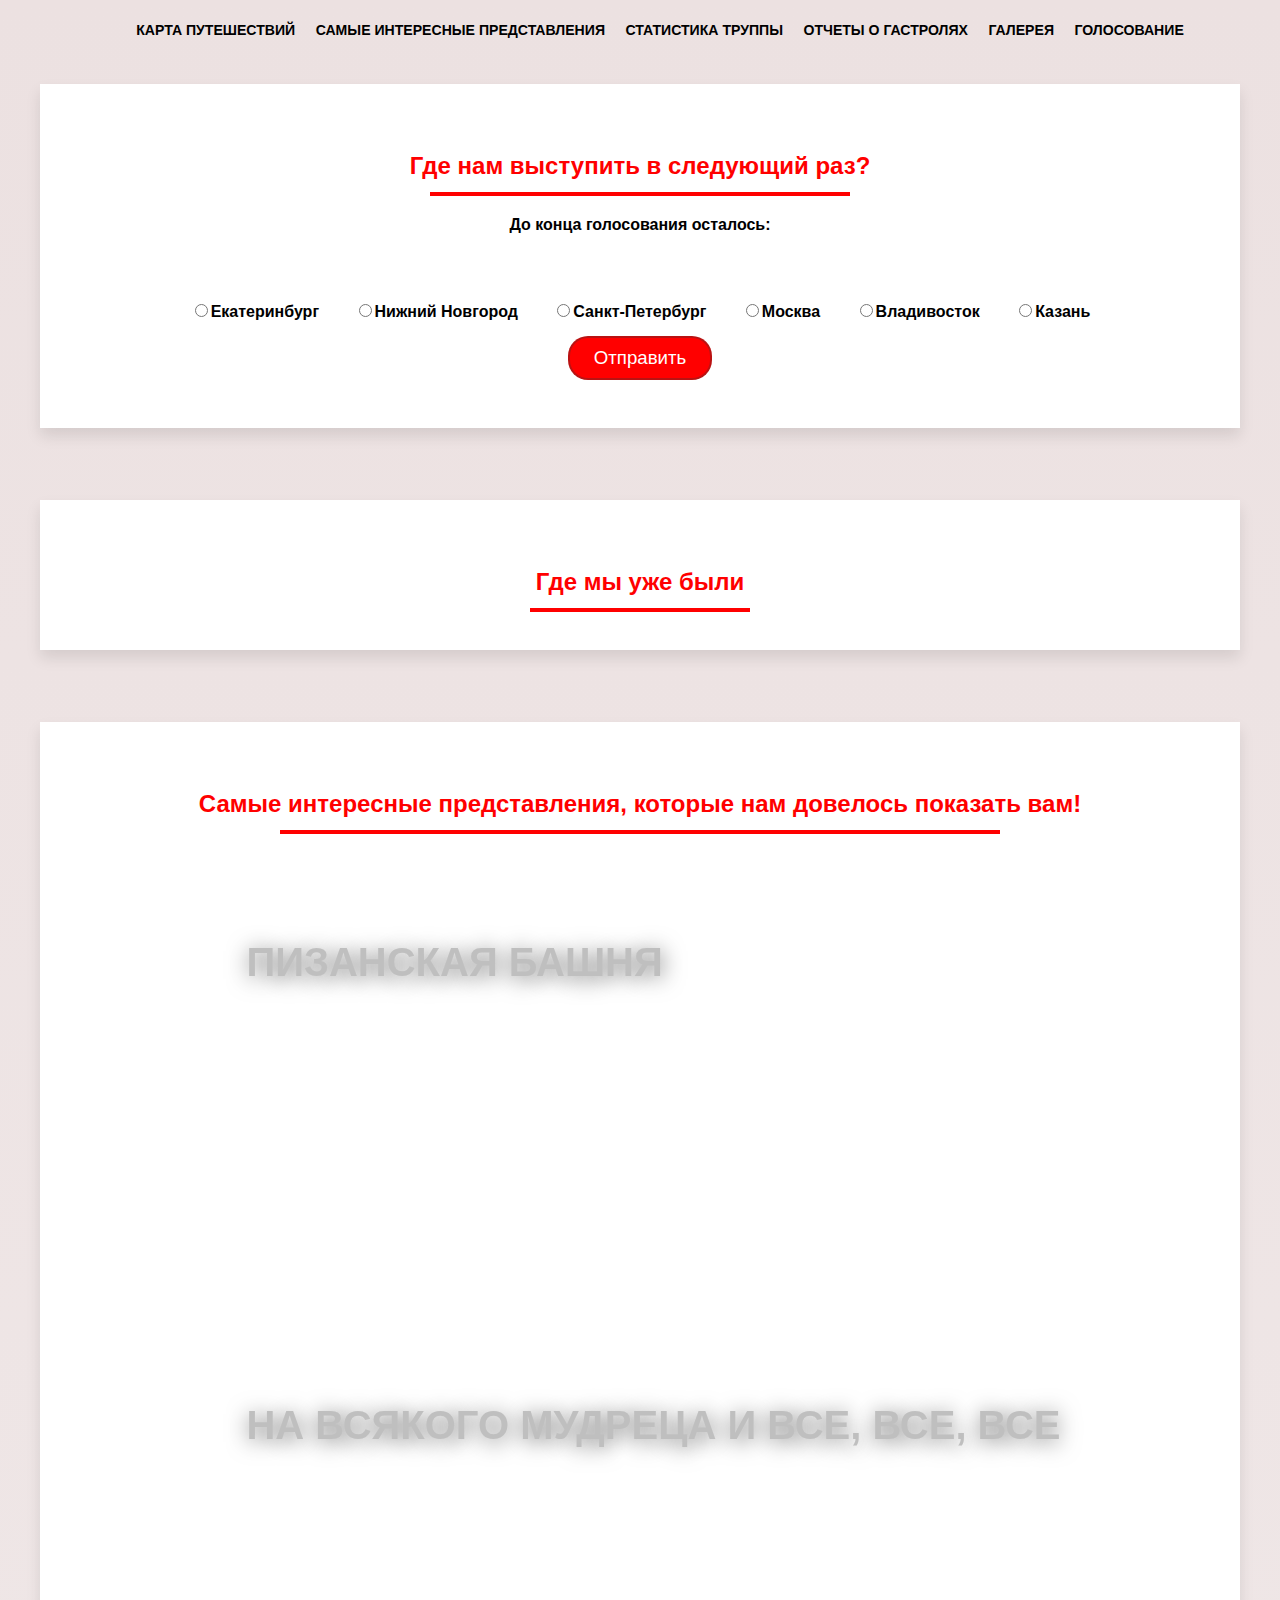
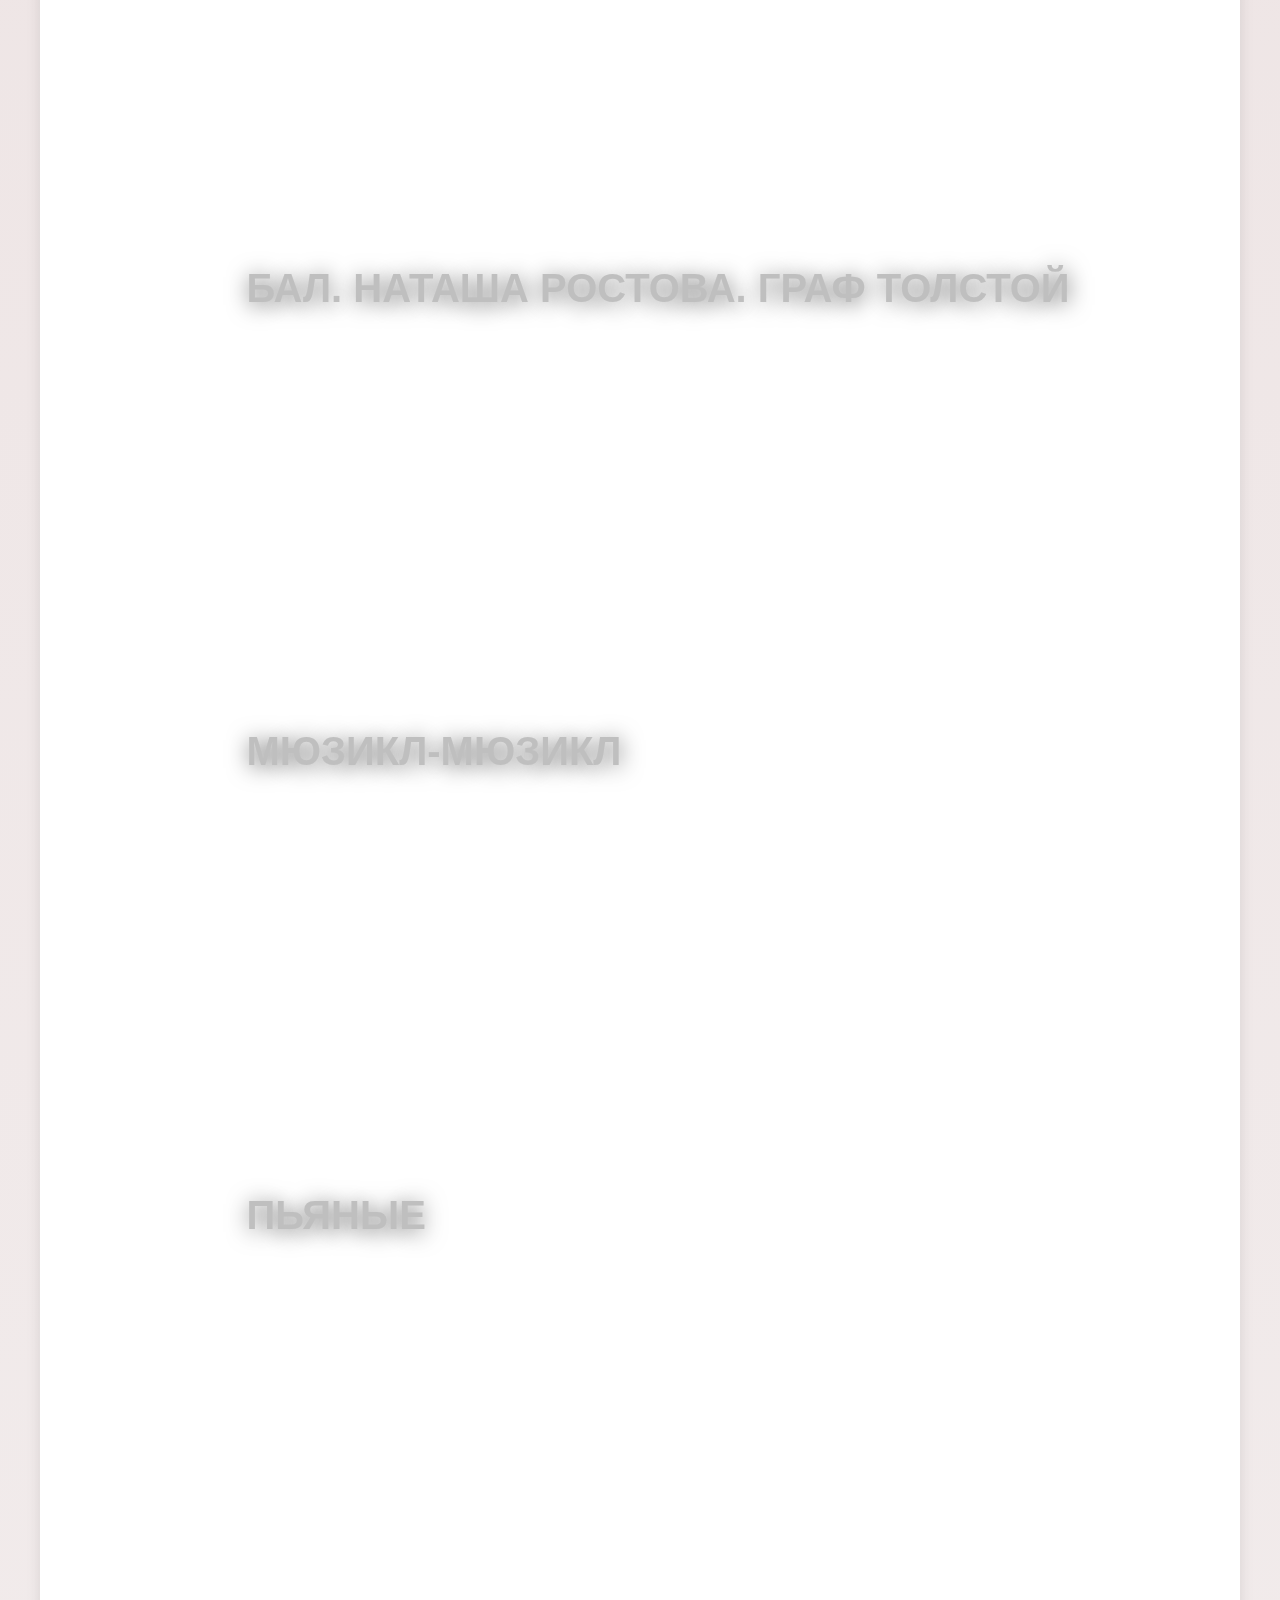
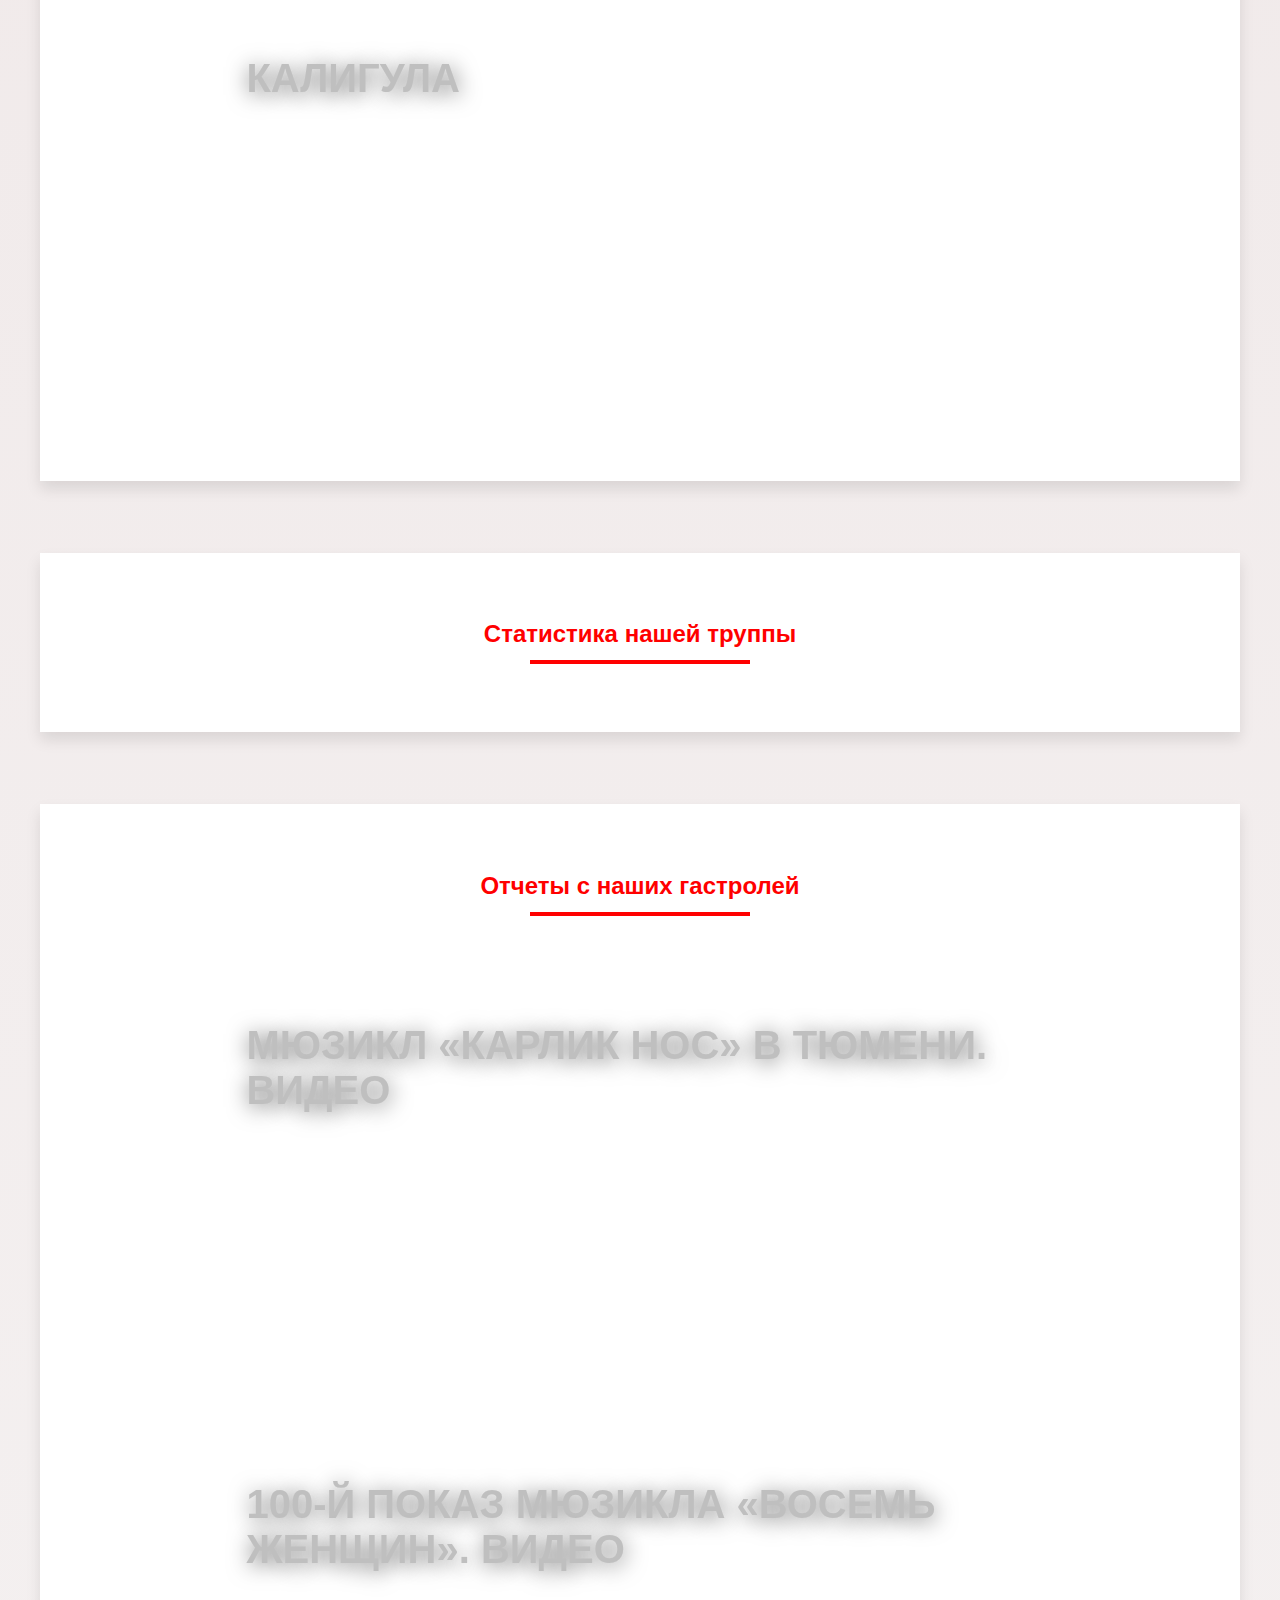
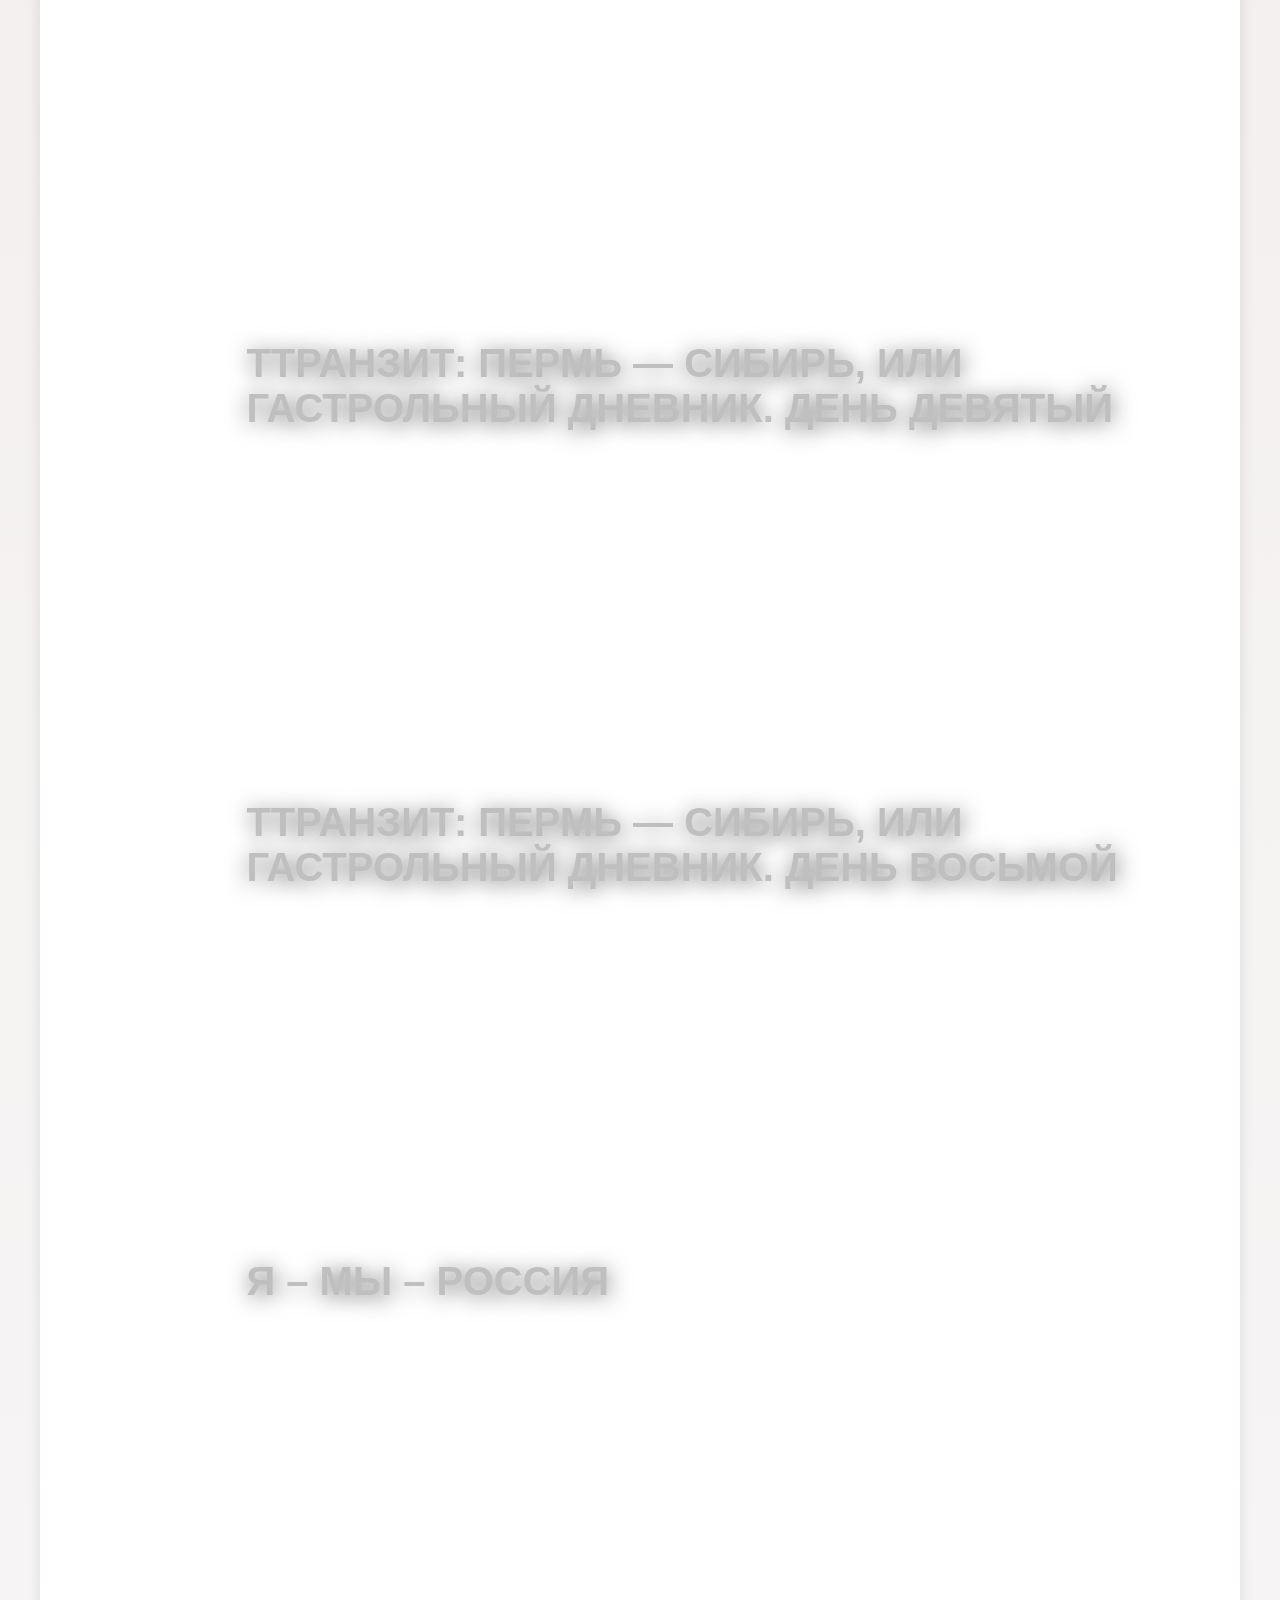
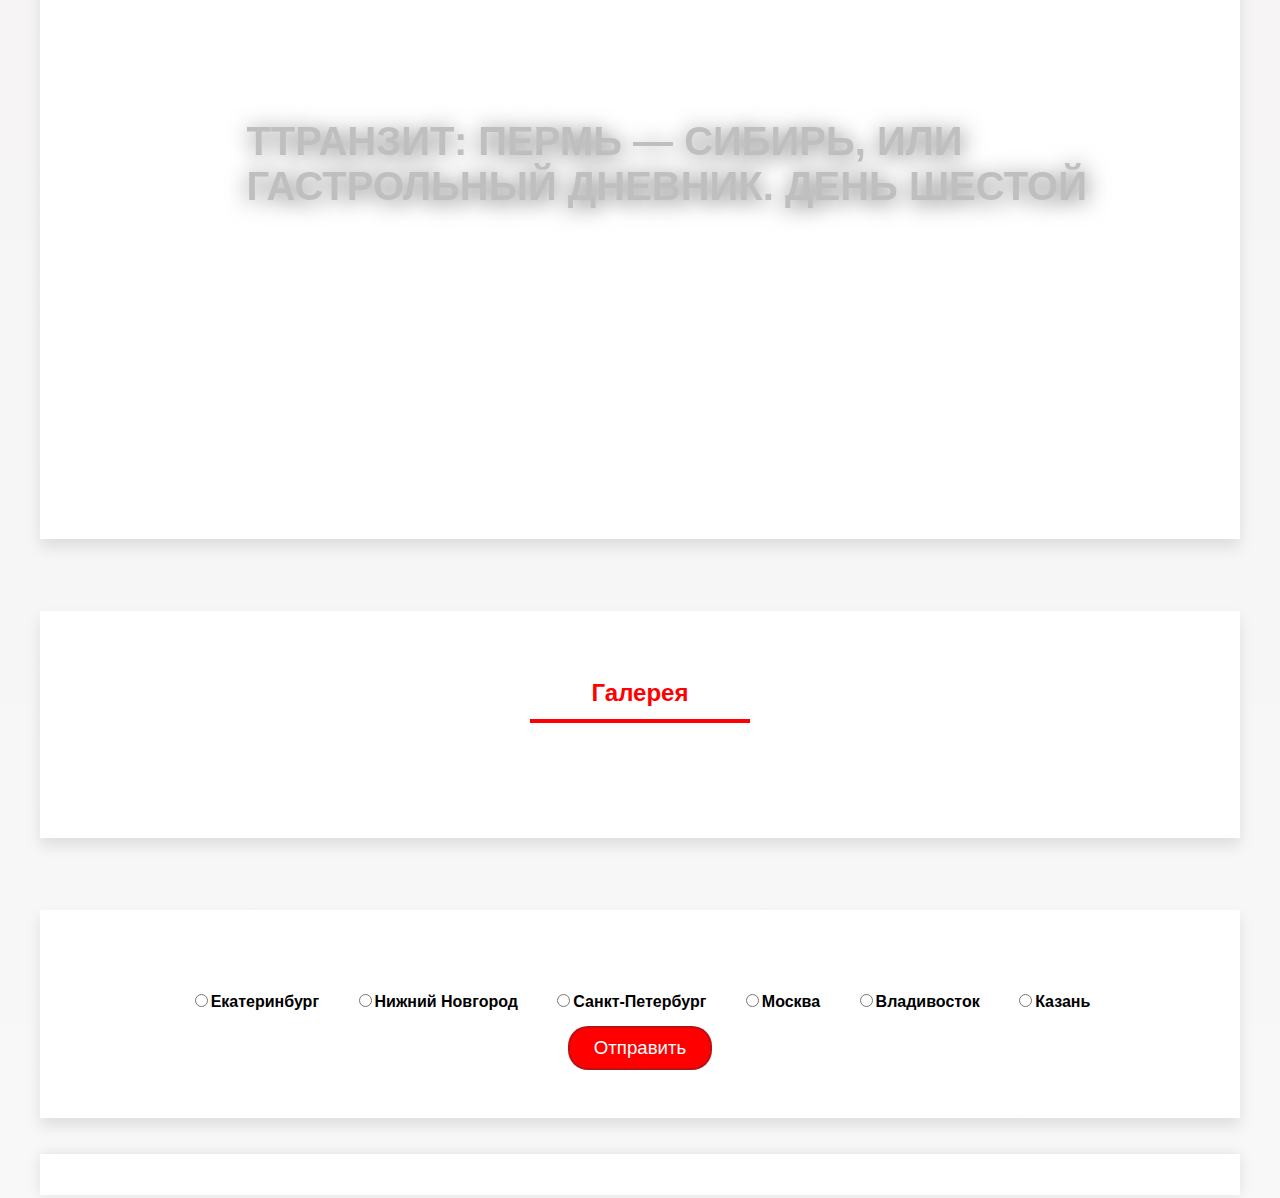
==== index.html @ f22973cb "Update index.html" ====
<!DOCTYPE html>
<html>
<head>
    <meta charset="UTF-8">
    <meta name="viewport" content="width=device-width, initial-scale=1.0">
    <meta http-equiv="X-UA-Compatible" content="ie=edge">
    <title>Театр-Театр</title>
    <link rel="stylesheet" href="css/style.css">
    <link rel="shortcut icon" href="img/favicon.png" type="image/x-icon">
</head>
<body>
    <div class="container">
        
        <div class="header" id="header">
            <div class="logo" align="center">
               <a href=""><img src="img/logo.png" alt=""></a>
            </div>
            <div class="menu" align="center">
                <ul class="main-menu">
                    <li><a href="#map">Карта путешествий</a></li>
                    <li><a href="#list-favorite-perform">Самые интересные представления</a></li>
                    <li><a href="#statistic">Статистика труппы</a></li>
                    <li><a href="#links-to-reports">Отчеты о гастролях</a></li>
                    <li><a href="#gallery">Галерея</a></li>
                    <li><a href="#vote">Голосование</a></li>
                </ul>
            </div>
        </div>
        <div class="main-block" id="main-block">
            <h2>Где нам выступить в следующий раз?
                <hr style="background-color:red;
                height:4px;border:0;max-width:420px;">
            </h2>
            
            <p align="center" style="font-weight:bold;color:black;">До конца голосования осталось:</p>
            <script src="http://megatimer.ru/s/f0fa9df56e7ed8ffb092382ca5efeec0.js"></script>
            <br>
            <div class="votes" align="center">
                <label>
                    <img src="img/ekat.jpg" alt=""><br>
                    <input type="radio" name="vote" id="1">Екатеринбург
                </label>
                <label>
                    <img src="img/nn.jpg" alt=""><br>
                    <input type="radio" name="vote" id="2">Нижний Новгород
                </label>
                <label>
                    <img src="img/stp.jpg" alt=""><br>
                    <input type="radio" name="vote" id="3">Санкт-Петербург
                </label>
                <label>
                    <img src="img/msc.jpg" alt=""><br>
                    <input type="radio" name="vote" id="4">Москва
                </label>
                <label>
                    <img src="img/vladivostok.jpg" alt=""><br>
                    <input type="radio" name="vote" id="5">Владивосток
                </label>
                <label>
                    <img src="img/kazan.jpg" alt=""><br>
                    <input type="radio" name="vote" id="6">Казань
                </label>

                <br>
                <script>
                    function alertt(){
                        var text='Спасибо за ваш голос!';
                        alert (text);
                    }
                </script>

                <div class="vote-button" onclick="alertt()"><a href="">Отправить</a></div>

                <!-- <label class="radio">
                    <img src="img/ekat.jpg" alt=""><br>
                    <input class="radio" type="radio" name="vote" id="1">
                    <div class="radio__text">Екатеринбург</div>
                </label>
                <label class="radio">
                    <img src="img/nn.jpg" alt=""><br>
                    <input class="radio" type="radio" name="vote" id="2">
                    <div class="radio__text">Нижний Новгород</div>
                </label>
                <label class="radio">
                    <img src="img/stp.jpg" alt=""><br>
                    <input class="radio" type="radio" name="vote" id="3">
                    <div class="radio__text">Санкт-Петербург</div>
                </label>
                <label class="radio">
                    <img src="img/msc.jpg" alt=""><br>
                    <input class="radio" type="radio" name="vote" id="4">
                    <div class="radio__text">Москва</div>
                </label>
                <label class="radio">
                    <img src="img/vladivostok.jpg" alt=""><br>
                    <input class="radio" type="radio" name="vote" id="5">
                    <div class="radio__text">Владивосток</div>
                </label>
                <label class="radio">
                    <img src="img/kazan.jpg" alt=""><br>
                    <input class="radio" type="radio" name="vote" id="6">
                    <div class="radio__text">Казань</div>
                </label>-->
                
            </div>
        </div>
        <div class="map" id="map" align="center">
            <h2>Где мы уже были
                <hr style="background-color:red;
                height:4px;border:0;max-width:220px;">
            </h2>
            <br>
            <script type="text/javascript" charset="utf-8" async src="https://api-maps.yandex.ru/services/constructor/1.0/js/?um=constructor%3A54f379dbd6ee945b496805a308d32a233a6560115d0be66696929b1155ceabd0&amp;width=100%25&amp;height=392&amp;lang=ru_RU&amp;scroll=true"></script>
        </div>
        <div class="list-favorite-perform" id="list-favorite-perform">
            <h2>Самые интересные представления, которые нам довелось показать вам!
                <hr style="background-color:red;
                height:4px;border:0;max-width:720px;">
            </h2>
            <div id="perform">
                <div class="perform" style="background:  center url(img/perform1.jpg) no-repeat;"><a href="">ПИЗАНСКАЯ БАШНЯ</a></div>
                <div class="perform"style="background:  center url(img/perform2.jpg) no-repeat;"><a href="">НА ВСЯКОГО МУДРЕЦА И ВСЕ, ВСЕ, ВСЕ</a></div>
                <div class="perform"style="background:  center url(img/perform3.jpg) no-repeat;"><a href="">БАЛ. НАТАША РОСТОВА. ГРАФ ТОЛСТОЙ</a></div>
                <div class="perform"style="background:  center url(img/perform4.jpg) no-repeat;"><a href="">МЮЗИКЛ-МЮЗИКЛ</a></div>
                <div class="perform"style="background:  center url(img/perform5.jpg) no-repeat;"><a href="">ПЬЯНЫЕ</a></div>
                <div class="perform"style="background:  center url(img/perform6.jpg) no-repeat;"><a href="">КАЛИГУЛА</a></div>
            </div>
        </div>
        <div class="statistic" id="statistic" align="center">
                <h2>Статистика нашей труппы
                        <hr style="background-color:red;
                        height:4px;border:0;max-width:220px;">
                </h2>

                <div class="infogram-embed" data-id="f3a4f0b2-31da-44f6-b853-39ab4c4e16b7" data-type="interactive" data-title="Infographic Modern"></div>
                <script>!function(e,t,s,i){var n="InfogramEmbeds",o=e.getElementsByTagName("script")[0],d=/^http:/.test(e.location)?"http:":"https:";if(/^\/{2}/.test(i)&&(i=d+i),window[n]&&window[n].initialized)window[n].process&&window[n].process();else if(!e.getElementById(s)){var r=e.createElement("script");r.async=1,r.id=s,r.src=i,o.parentNode.insertBefore(r,o)}}(document,0,"infogram-async","https://e.infogram.com/js/dist/embed-loader-min.js");</script>
       
        </div>
        <div class="links-to-reports" id="links-to-reports">
            <h2>Отчеты с наших гастролей
                <hr style="background-color:red;
                height:4px;border:0;max-width:220px;">
            </h2>
            <div id="perform">
                    <div class="perform"style="background: top center url(img/reports1.jpg) no-repeat;background-size:cover;"><a href="">МЮЗИКЛ «КАРЛИК НОС» В ТЮМЕНИ. ВИДЕО</a></div>
                    <div class="perform"style="background: top center url(img/reports2.jpg) no-repeat;background-size:cover;"><a href="">100-Й ПОКАЗ МЮЗИКЛА «ВОСЕМЬ ЖЕНЩИН». ВИДЕО</a></div>
                    <div class="perform"style="background: top center url(img/reports3.jpg) no-repeat;background-size:cover;"><a href="">ТТРАНЗИТ: ПЕРМЬ — СИБИРЬ, ИЛИ ГАСТРОЛЬНЫЙ ДНЕВНИК. ДЕНЬ ДЕВЯТЫЙ</a></div>
                    <div class="perform"style="background: top center url(img/reports4.jpg) no-repeat;background-size:cover;"><a href="">ТТРАНЗИТ: ПЕРМЬ — СИБИРЬ, ИЛИ ГАСТРОЛЬНЫЙ ДНЕВНИК. ДЕНЬ ВОСЬМОЙ</a></div>
                    <div class="perform"style="background: top center url(img/reports5.jpg) no-repeat;background-size:cover;"><a href="">Я – МЫ – РОССИЯ</a></div>
                    <div class="perform"style="background: top center url(img/reports6.jpg) no-repeat;background-size:cover;"><a href="">ТТРАНЗИТ: ПЕРМЬ — СИБИРЬ, ИЛИ ГАСТРОЛЬНЫЙ ДНЕВНИК. ДЕНЬ ШЕСТОЙ</a></div>
                </div>
        </div>
        <div class="gallery" id="gallery" align="center">
            <h2>Галерея
                <hr style="background-color:red;
                height:4px;border:0;max-width:220px;">
            </h2>
            <div class="gallery-box">
                <a href="gallery/img1.html"> <img src="gallery/img/g1.jpg" tabindex="0" alt=""></a>
                <a href="gallery/img2.html"><img src="gallery/img/g2.jpg" tabindex="0" alt=""></a>
                <a href="gallery/img3.html"><img src="gallery/img/g3.jpg" tabindex="0" alt=""></a>
               <a href="gallery/img4.html"> <img src="gallery/img/4.jpg" tabindex="0" alt=""></a>
            </div>
        </div>
        <div class="vote" id="vote">
                <div class="votes" align="center">
                        <label>
                            <img src="img/ekat.jpg" alt=""><br>
                            <input type="radio" name="vote" id="1">Екатеринбург
                        </label>
                        <label>
                            <img src="img/nn.jpg" alt=""><br>
                            <input type="radio" name="vote" id="2">Нижний Новгород
                        </label>
                        <label>
                            <img src="img/stp.jpg" alt=""><br>
                            <input type="radio" name="vote" id="3">Санкт-Петербург
                        </label>
                        <label>
                            <img src="img/msc.jpg" alt=""><br>
                            <input type="radio" name="vote" id="4">Москва
                        </label>
                        <label>
                            <img src="img/vladivostok.jpg" alt=""><br>
                            <input type="radio" name="vote" id="5">Владивосток
                        </label>
                        <label>
                            <img src="img/kazan.jpg" alt=""><br>
                            <input type="radio" name="vote" id="6">Казань
                        </label>

                        <script>
                                function alertt(){
                                    var text='Спасибо за ваш голос!';
                                    alert (text);
                                }
                            </script>
            
                            <div class="vote-button" onclick="alertt()"><a href="">Отправить</a></div>
                        
                    </div>
        </div>
        <div class="footer"> 
                <a href="#header"><img src="img/favicon.png" alt="" style="float:left;height:40px;margin:2px;">    </a> 
            <a href="#header"><img src="img/year_theater.png" alt="" style="float:left;height:40px;margin:2px;">    </a> 
        </div>
    </div>
</body>
</html>
---- css/style.css ----
body{
    font-family: Arial, Helvetica, sans-serif;
    margin-top: 0;
    margin-bottom: 0;
    background: linear-gradient(#ece1e1,#f8f8f8);
}

.container{
    max-width: 1200px;
    margin-left: auto;
    margin-right: auto;
}

.vote-button{
    border:2px solid rgba(53, 53, 53, 0.342);
    border-radius: 20px;
    background-color: red;
    color:white;
    font-size: 14pt;
    width:140px;
}

.vote-button a{
display: block;
    color:white;
    font-size: 14pt;
    text-decoration: none;
    line-height: 40px;
}


.menu{


}

.menu ul{
    margin:0;
    width: 90%;
    margin-left: auto;
    margin-right: auto;
}

.main-menu li{
    display: inline-block;
    margin-left:3px;
    margin-right:3px;
}

.main-menu a{
    display: block;
    height: 60px;
    color:black;
    line-height: 60px;
    text-decoration: none;
    text-transform: uppercase;
    font-size: 88%;
    padding-left: 5px;
    padding-right: 5px;
    font-weight: bold;

     transition: .1s ease-in-out;
    
}

.main-menu a:hover{
    display: block;
    height: 60px;
    color:white;
    line-height: 60px;
    color: #ff0000;

    font-weight: bold;
}

.header{

    
}

.logo{
    width:100%;
}

.logo img{
    margin-left: auto;
    margin-right: auto;
    display: block;
}

.main-block{
    background-color: white;
    box-shadow: 0 8px 14px rgba(0,0,0,.1);
    margin-top: 2%;
    padding-top: 4%;
    padding-bottom: 4%;
}


.main-block h2{
    color:#ff0000;
    text-align: center;
}

.votes{
    width: 90%;
    margin-left: auto;
    margin-right: auto;

}

label{
    cursor: pointer;
}

.votes label{
    margin:15px;
    font-weight: bold;
    display: inline-block;
}

/*.radio input {
    position: absolute;
    z-index: -1;
    opacity: 0;
    margin: 10px 0 0 7px;
  }
  .radio__text {
    position: relative;
    padding: 0 0 0 35px;
    cursor: pointer;
  }
  .radio__text:before {
    content: '';
    position: absolute;
    top: -3px;
    left: 0;
    width: 16px;
    height: 16px;
    border: 1px solid #CDD1DA;
    border-radius: 50%;
    background: #FFF;
  }
  .radio__text:after {
    content: '';
    position: absolute;
    top: 0px;
    left: 3px;
    width: 12px;
    height: 12px;
    border-radius: 50%;
    background: #9FD468;
    box-shadow: inset 0 1px 1px rgba(0,0,0,.5);
    opacity: 0;
    transition: .2s;
  }
  .radio input:checked + .radio__text:after {
    opacity: 1;
  }
  .radio input:focus + .radio__text:before {
  }*/

.votes img{
    width:300px;
}

.map{
    background-color: white;
    box-shadow: 0 8px 14px rgba(0,0,0,.1);
    margin-top: 6%;
    padding-top: 4%;

}

.map h2{
    color:#ff0000;
    text-align: center;
}



.list-favorite-perform{
    background-color: white;
    box-shadow: 0 8px 14px rgba(0,0,0,.1);
    margin-top: 6%;
    padding-top: 4%;
    padding-bottom: 4%;
}

.list-favorite-perform h2{
    color:#ff0000;
    text-align: center;
}

.list-favorite-perform #perform{
    width: 80%;
    margin-left: auto;
    margin-right: auto;
}

 .perform{
    width:100%;
    height: 440px;
    background-color: #fff;
    display: inline-block;
    margin: 1%;
    filter: brightness(75%);

    transition: .5s ease-in-out;
}

.perform:hover{
    filter:brightness(99%);
    transition: .5s ease-in-out;
}




.list-favorite-perform .perform:hover{
    width:100%;
    height: 440px;
    background-color: #fff;
    display: inline-block;
    margin: 1%;


}

.list-favorite-perform .perform a{
    padding-top: 8%;
    padding-left: 8%;
    color:rgb(255, 255, 255);
    text-shadow: 1px 3px 22px rgba(0, 0, 0, 0.582);
    font-size: 30pt;
    text-decoration: none;
    font-weight: bold;
    display: block;
    width: 90%;
    height:70%;
    z-index: 5;
    position: absolute;
    width: 92%;
    height:82%;
}

.list-favorite-perform .perform a:hover{
    text-decoration: underline;
}

.statistic{
    background-color: white;
    box-shadow: 0 8px 14px rgba(0,0,0,.1);
    margin-top: 6%;
    padding-top: 4%;
    padding-bottom: 4%;
}

.statistic h2{
    color:#ff0000;
    text-align: center;

}

.statistic img{
    width:90%;
    margin-left: auto;
    margin-right: auto;
}

.links-to-reports{
    background-color: white;
    box-shadow: 0 8px 14px rgba(0,0,0,.1);
    margin-top: 6%;
    padding-top: 4%;
    padding-bottom: 4%;
}

.links-to-reports h2{
    color:#ff0000;
    text-align: center;

}

.links-to-reports #perform{
    width: 80%;
    margin-left: auto;
    margin-right: auto;
}

.links-to-reports .perform{
    width:100%;
    height: 440px;
    background-color: #fff;
    display: inline-block;
    margin: 1%;

}


.links-to-reports .perform a{
    margin-top: 8%;
    margin-left: 8%;
    color:rgb(255, 255, 255);
    text-shadow: 1px 3px 22px rgba(0, 0, 0, 0.582);
    font-size: 30pt;
    text-decoration: none;
    font-weight: bold;
    display: block;
    width: 92%;
    height:82%;
}

.links-to-reports .perform a:hover{
    text-decoration: underline;
}


.gallery{
    background-color: white;
    box-shadow: 0 8px 14px rgba(0,0,0,.1);
    margin-top: 6%;
    padding-top: 4%;
    padding-bottom: 4%;
}

.gallery h2{
    color:#ff0000;
    text-align: center;
}

.gallery-box{
    width:90%;
    margin-left: auto;
    margin-right: auto;
    display: block;
}

.gallery-box a{
display: inline;
}

.gallery-box img{
    width: 45%;
    margin: 2%;
    filter: grayscale(0.75);
    transition: .5s ease-in-out;
}

.gallery-box img:hover{
    filter: grayscale(0);
}



.vote{

    background-color: white;
    box-shadow: 0 8px 14px rgba(0,0,0,.1);
    margin-top: 6%;
    padding-top: 4%;
    padding-bottom: 4%;
}

.footer{
    height: 41px;
    box-shadow: 0 0px 14px rgba(0,0,0,.1);
    background-color: rgb(255, 255, 255);
    margin-top: 3%;
}


@media (max-width:1200px){

    .menu{
        margin-top: 5%;

    }
    
    .menu ul{
        margin:0;
        padding: 0;
        width: 100%;
        margin-left: auto;
        margin-right: auto;
    }
    
    .main-menu li{
        display: inline-block;
        width: 100%;
        margin-left:3px;
        margin-right:3px;
    }
    
    .main-menu a{
        display: block;
        height: 90px;
        color:black;
        line-height: 90px;
        text-decoration: none;
        text-transform: uppercase;
        font-size: 120%;
        padding-left: 5px;
        padding-right: 5px;
        font-weight: bold;
    }
    
    .main-menu a:hover{
        display: block;
        height: 90px;
        color:white;
        line-height: 90px;
        background-color: #ff0000;
    
        font-weight: bold;
    }

    .votes{
        width: 90%;
        margin-left: auto;
        margin-right: auto;
    
    }
    
    .votes form{
        margin:15px;
        font-weight: bold;
        display: inline-block;
    }
    
    
    
    .votes img{
        width:80%;
    }

    .list-favorite-perform #perform{
        width: 98%;
        margin-left: auto;
        margin-right: auto;
    }
    
    .list-favorite-perform .perform{
        width:100%;
        height: 440px;
        background-color: #fff;
        display: inline-block;
        margin: 0%;
        margin-top: 1%;

    }

    .links-to-reports #perform{
        width: 98%;
        margin-left: auto;
        margin-right: auto;
    }
    .links-to-reports .perform{
        width:100%;
        height: 440px;
        background-color: #fff;
        display: inline-block;
        margin: 0%;
        margin-top: 1%;

    }
    

    .gallery-box{
        width:100%;
        margin-left: auto;
        margin-right: auto;
        display: block;
    }
    
    .gallery-box a{
    display: inline;
    }
    
    .gallery-box img{
        width: 80%;
        margin: 2%;
    
    } 

}
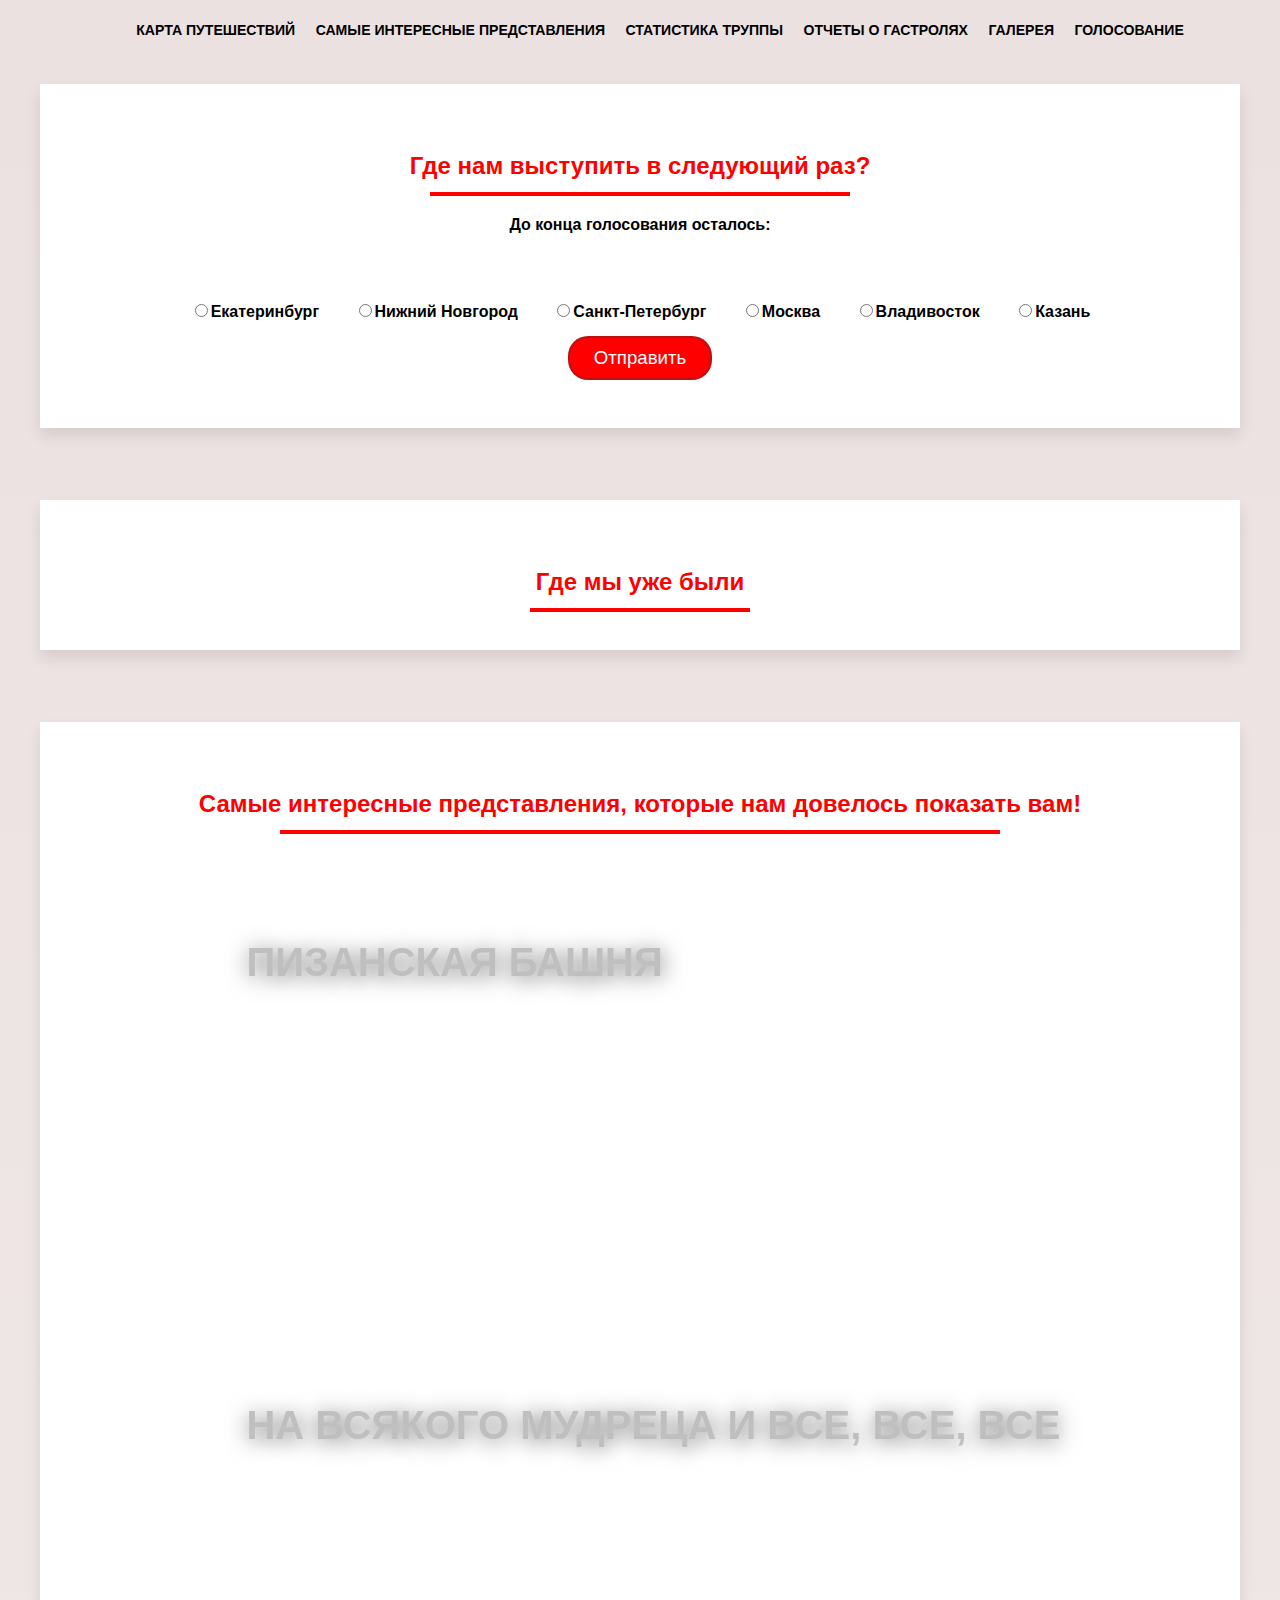
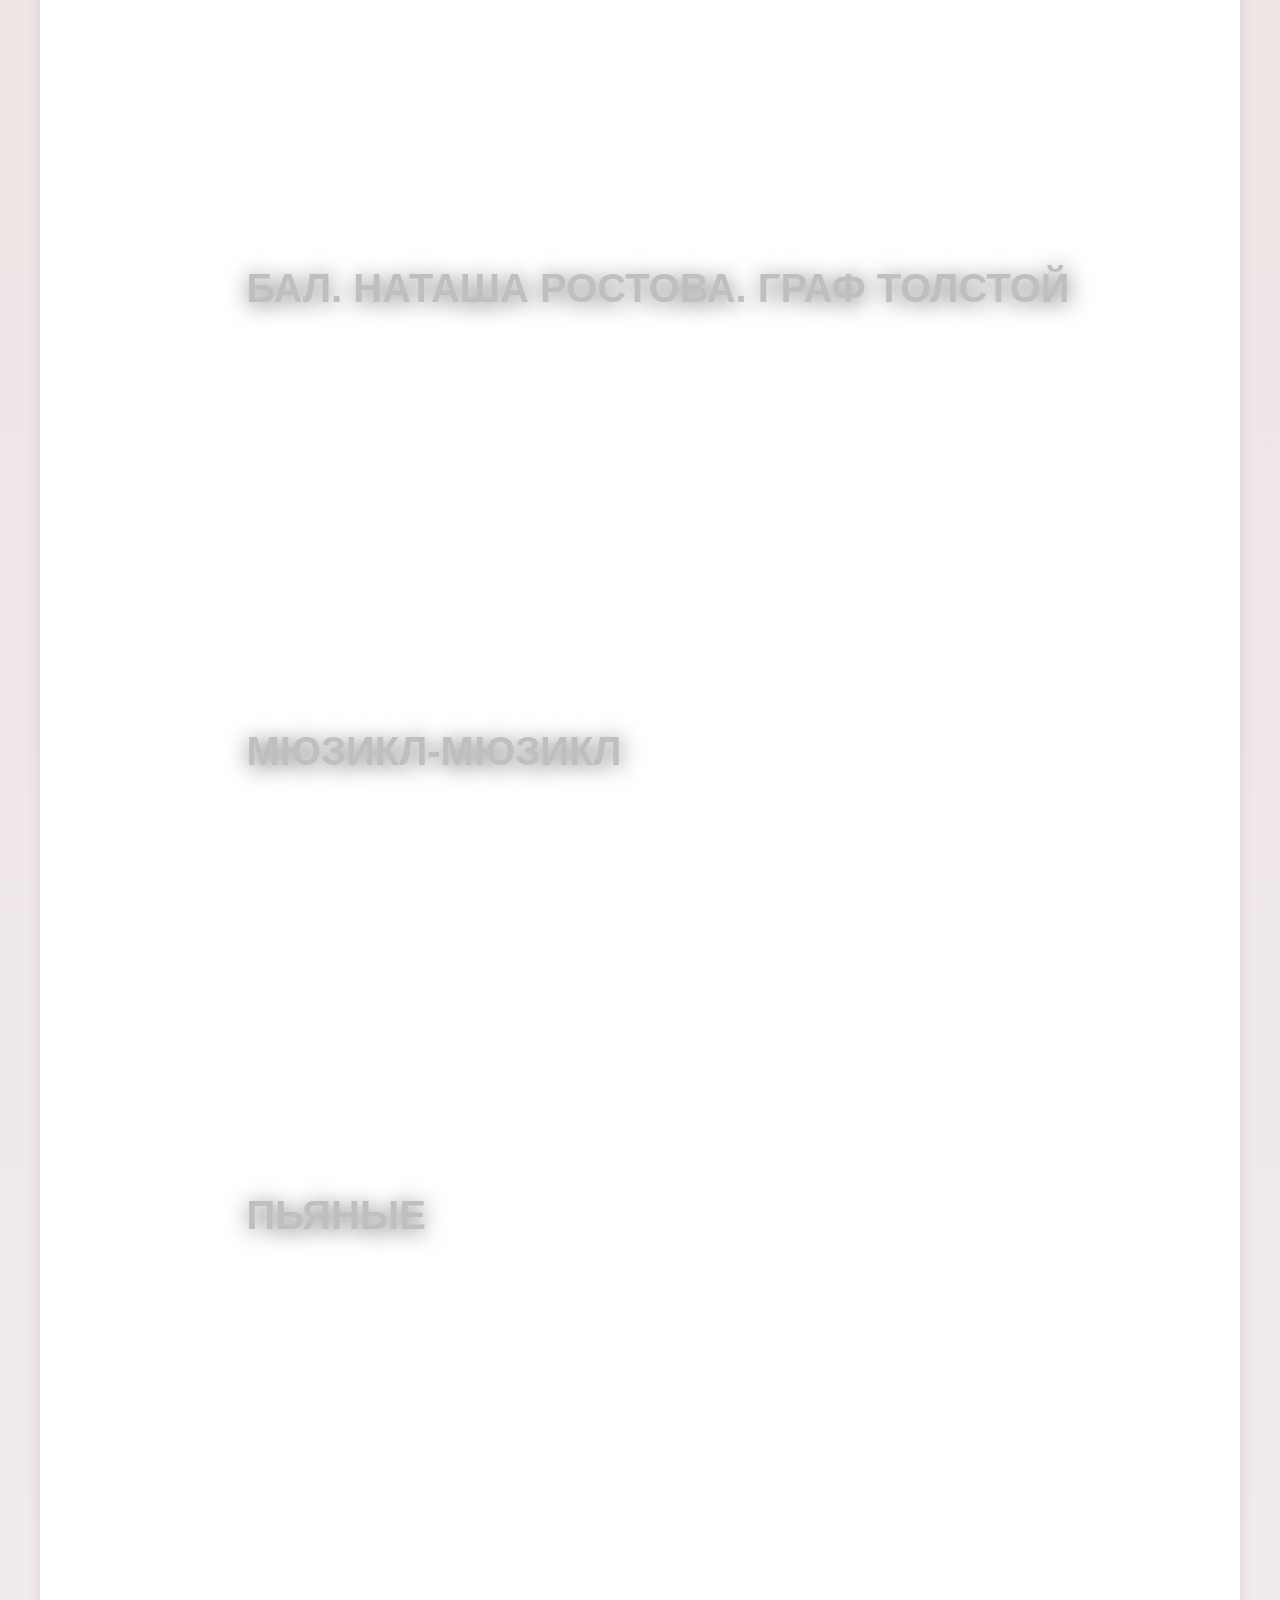
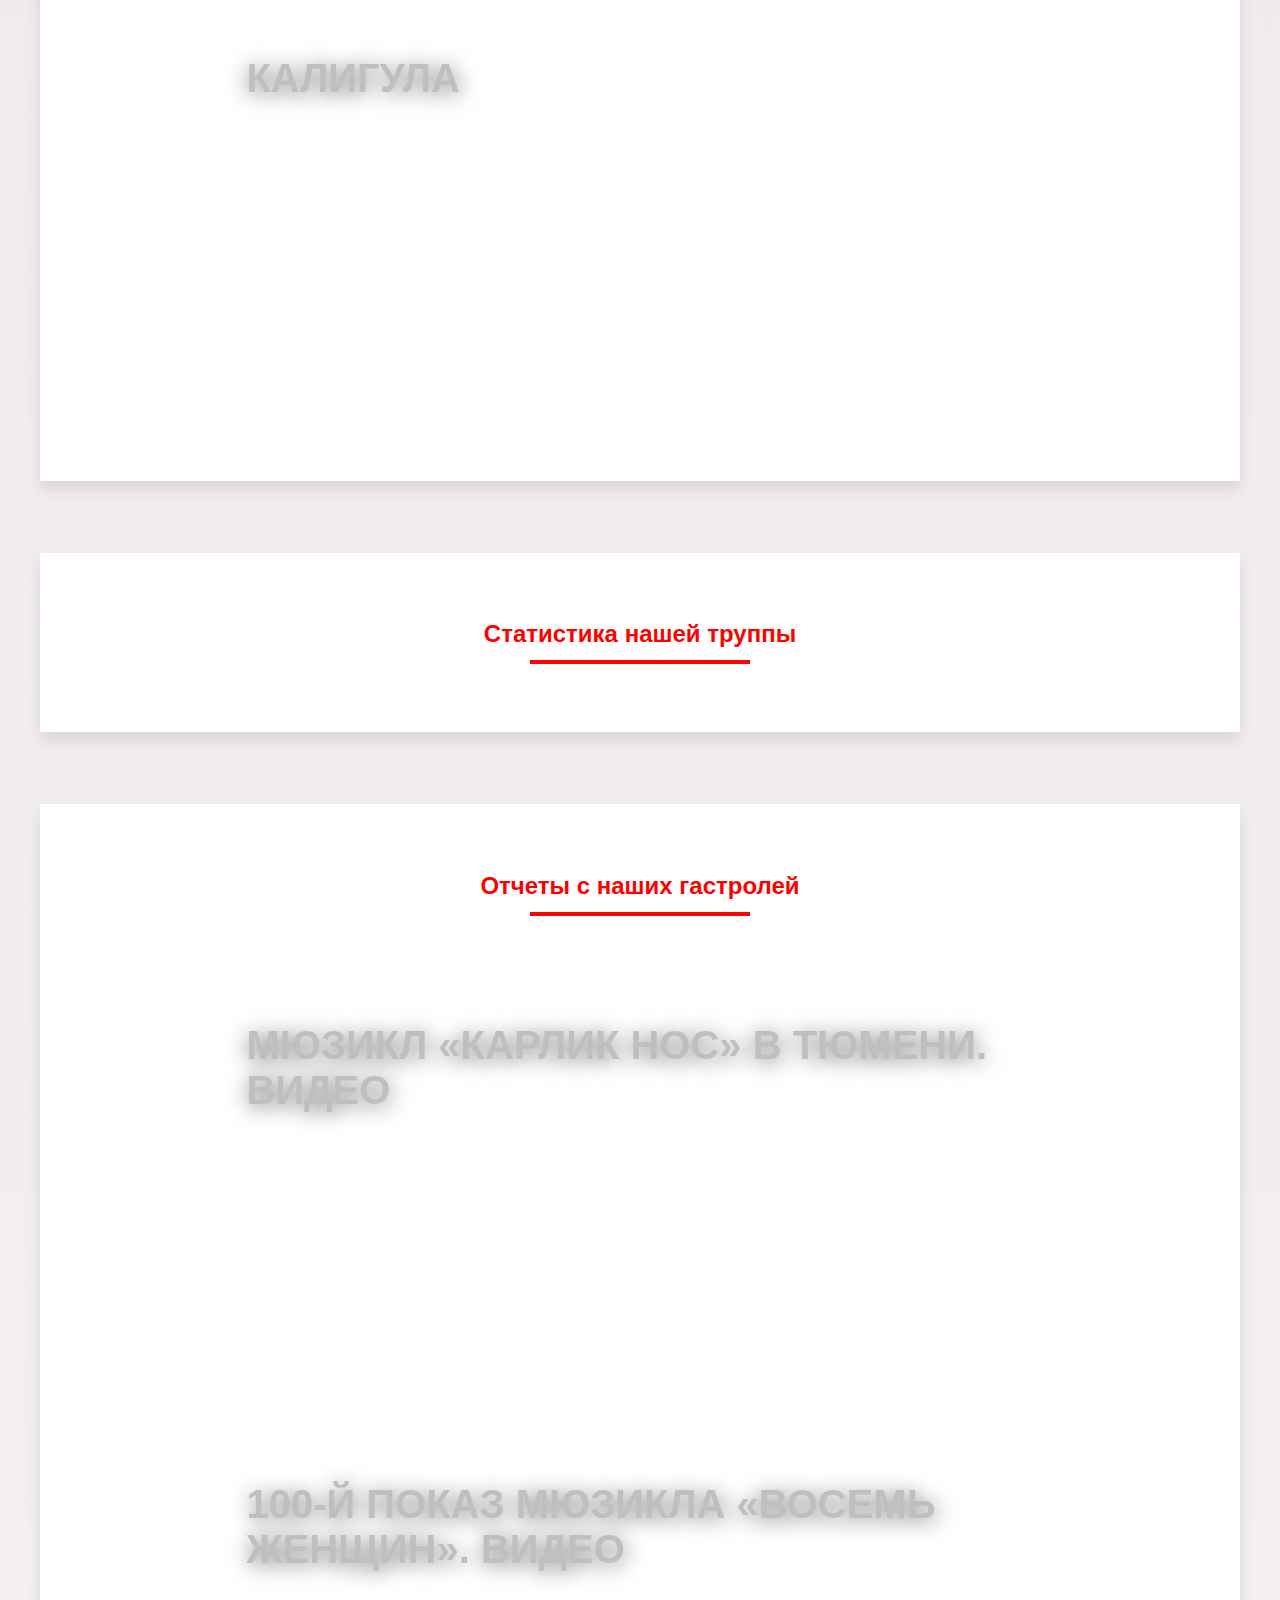
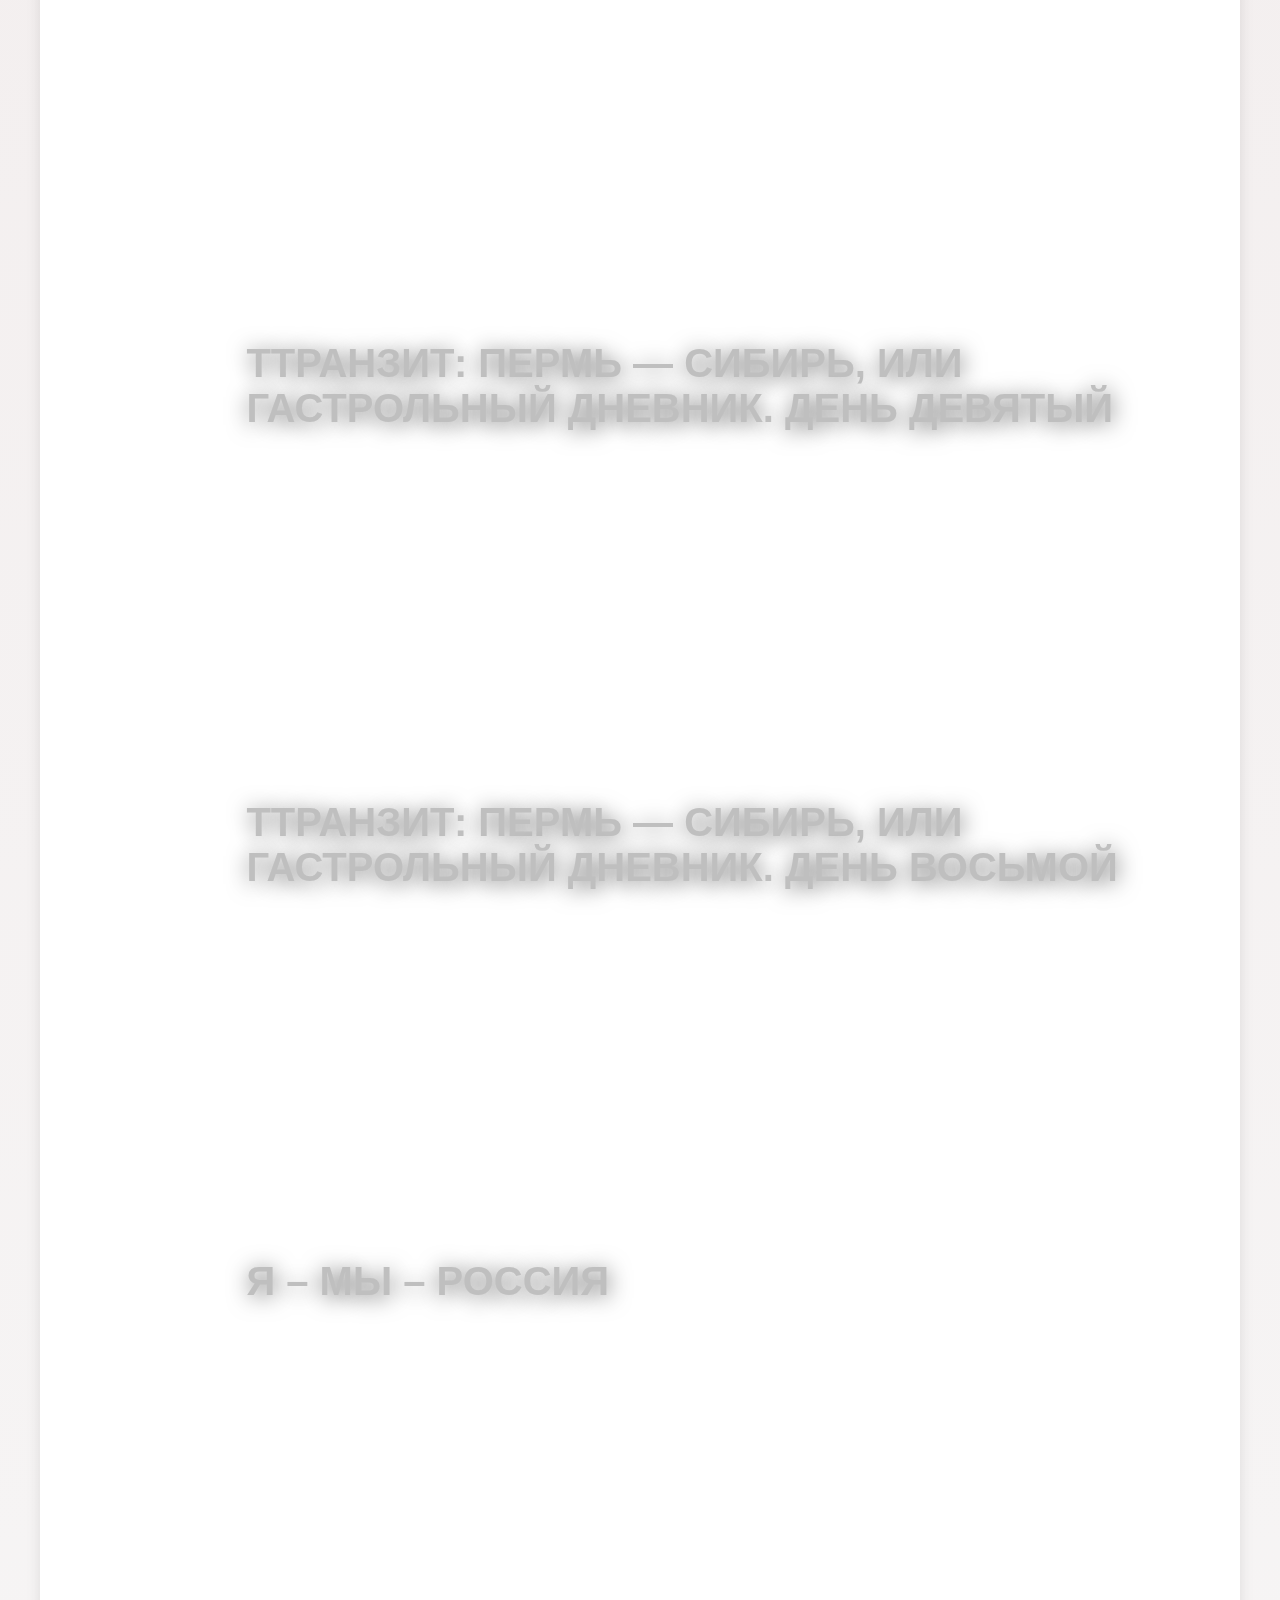
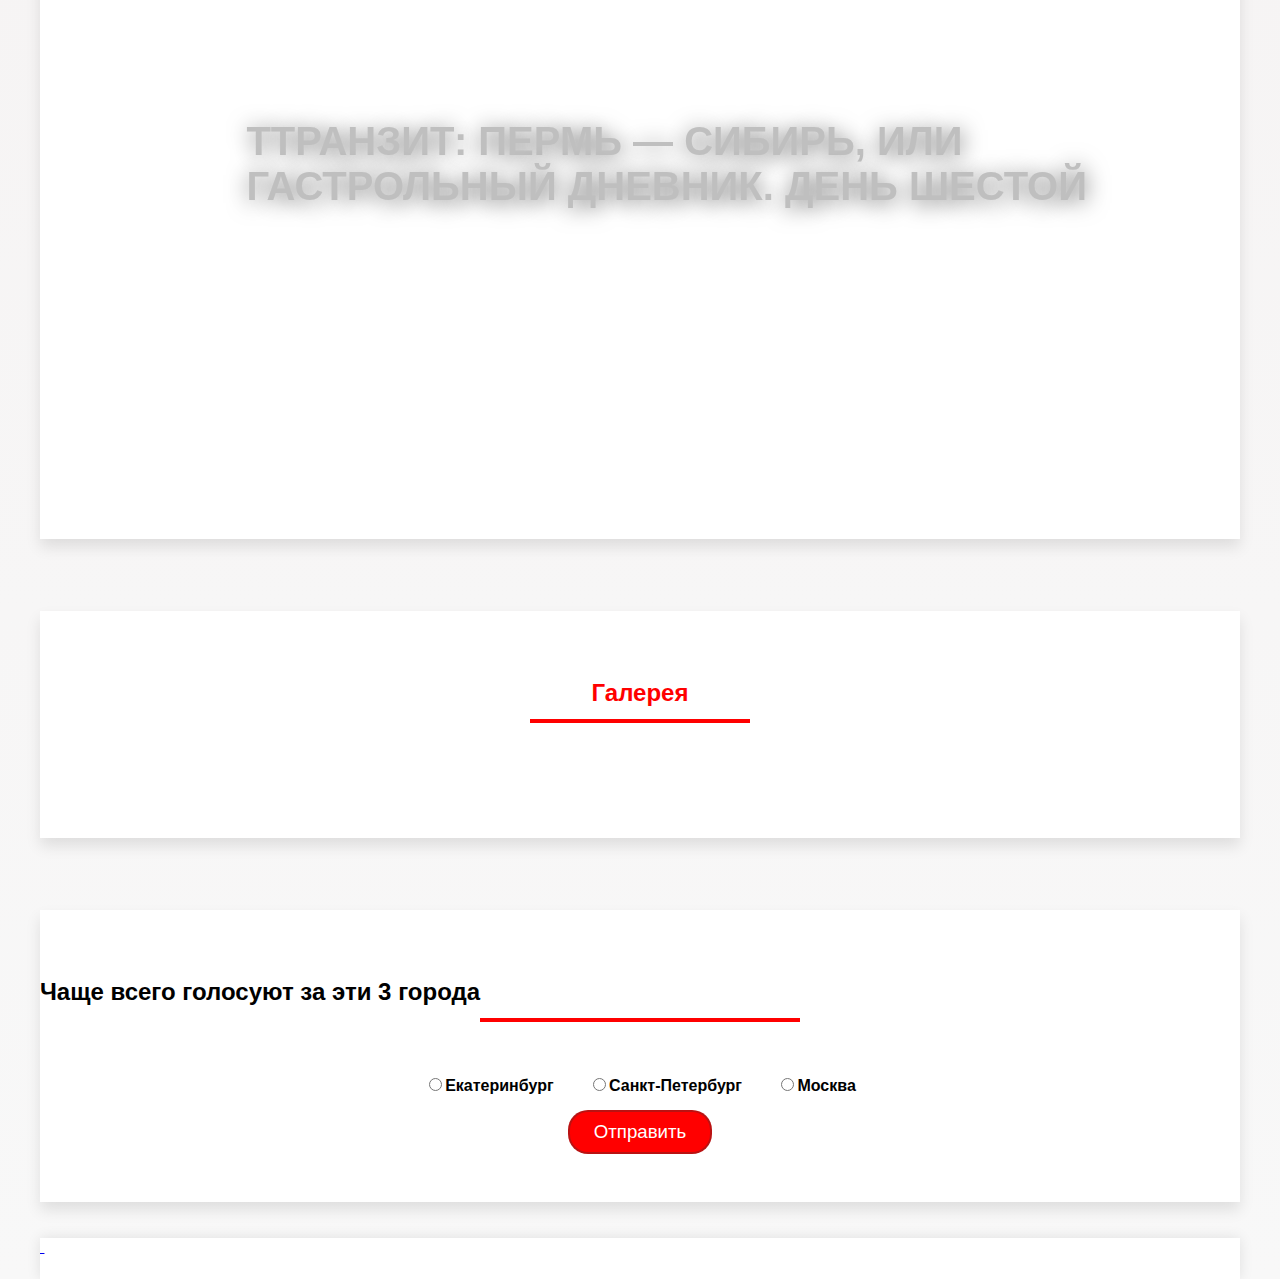
==== commit 5d589d6e: "Update index.html" ====
--- a/index.html
+++ b/index.html
@@ -33,7 +33,19 @@
             </h2>
             
             <p align="center" style="font-weight:bold;color:black;">До конца голосования осталось:</p>
-            <script src="http://megatimer.ru/s/f0fa9df56e7ed8ffb092382ca5efeec0.js"></script>
+
+            <script src="https://code.jquery.com/jquery-1.11.1.min.js"></script>
+            <script src="https://e-timer.ru/js/etimer.js"></script>
+            <script type="text/javascript">
+	            jQuery(document).ready(function() {
+		        jQuery(".eTimer").eTimer({
+			    etType: 0, etDate: "09.01.2019.0.0", etTitleText: "", etTitleSize: 20, etShowSign: 1, etSep: ":", etFontFamily: "Arial", etTextColor: "#a3a3a3", etPaddingTB: 12, etPaddingLR: 0, etBackground: "transparent", etBorderSize: 0, etBorderRadius: 0, etBorderColor: "white", etShadow: " 0px 0px 0px 0px #333333", etLastUnit: 3, etNumberFontFamily: "Arial", etNumberSize: 25, etNumberColor: "#040404", etNumberPaddingTB: 0, etNumberPaddingLR: 0, etNumberBackground: "transparent", etNumberBorderSize: 0, etNumberBorderRadius: 0, etNumberBorderColor: "white", etNumberShadow: "inset 0px 0px 0px 0px rgba(0, 0, 0, 0.5)"
+		        });
+	        });
+            </script>
+            <div class="eTimer" align="center" style="width:100%;"></div>
+
+            <!--<script src="http://megatimer.ru/s/f0fa9df56e7ed8ffb092382ca5efeec0.js"></script>-->
             <br>
             <div class="votes" align="center">
                 <label>
@@ -163,14 +175,14 @@
             </div>
         </div>
         <div class="vote" id="vote">
+		<h2>Чаще всего голосуют за эти 3 города
+                        <hr style="background-color:red;
+                        height:4px;border:0;max-width:320px;">
+                </h2>
                 <div class="votes" align="center">
                         <label>
                             <img src="img/ekat.jpg" alt=""><br>
                             <input type="radio" name="vote" id="1">Екатеринбург
-                        </label>
-                        <label>
-                            <img src="img/nn.jpg" alt=""><br>
-                            <input type="radio" name="vote" id="2">Нижний Новгород
                         </label>
                         <label>
                             <img src="img/stp.jpg" alt=""><br>
@@ -179,14 +191,6 @@
                         <label>
                             <img src="img/msc.jpg" alt=""><br>
                             <input type="radio" name="vote" id="4">Москва
-                        </label>
-                        <label>
-                            <img src="img/vladivostok.jpg" alt=""><br>
-                            <input type="radio" name="vote" id="5">Владивосток
-                        </label>
-                        <label>
-                            <img src="img/kazan.jpg" alt=""><br>
-                            <input type="radio" name="vote" id="6">Казань
                         </label>
 
                         <script>
@@ -201,8 +205,15 @@
                     </div>
         </div>
         <div class="footer"> 
-                <a href="#header"><img src="img/favicon.png" alt="" style="float:left;height:40px;margin:2px;">    </a> 
-            <a href="#header"><img src="img/year_theater.png" alt="" style="float:left;height:40px;margin:2px;">    </a> 
+                <a class="lf" href="#header"><img src="img/favicon.png" alt="">    </a> 
+            <a class="lf" href="#header"><img src="img/year_theater.png" alt="">    </a> 
+            <div class="social" align="center">
+                <a href="" class="si"><img src="img/yt.png" alt=""></a>
+                <a href="" class="si"><img src="img/ok.png" alt=""></a>
+                <a href="" class="si"><img src="img/fb.png" alt=""></a>
+                <a href="" class="si"><img src="img/tw.png" alt=""></a>
+                <a href="" class="si"><img src="img/vk.png" alt=""></a>
+            </div>
         </div>
     </div>
 </body>
--- a/css/style.css
+++ b/css/style.css
@@ -371,6 +371,16 @@
 
 
 @media (max-width:1200px){
+    
+    .logo{
+
+}
+
+.logo img{
+
+    position:relative;
+    display: block;
+}
 
     .menu{
         margin-top: 5%;
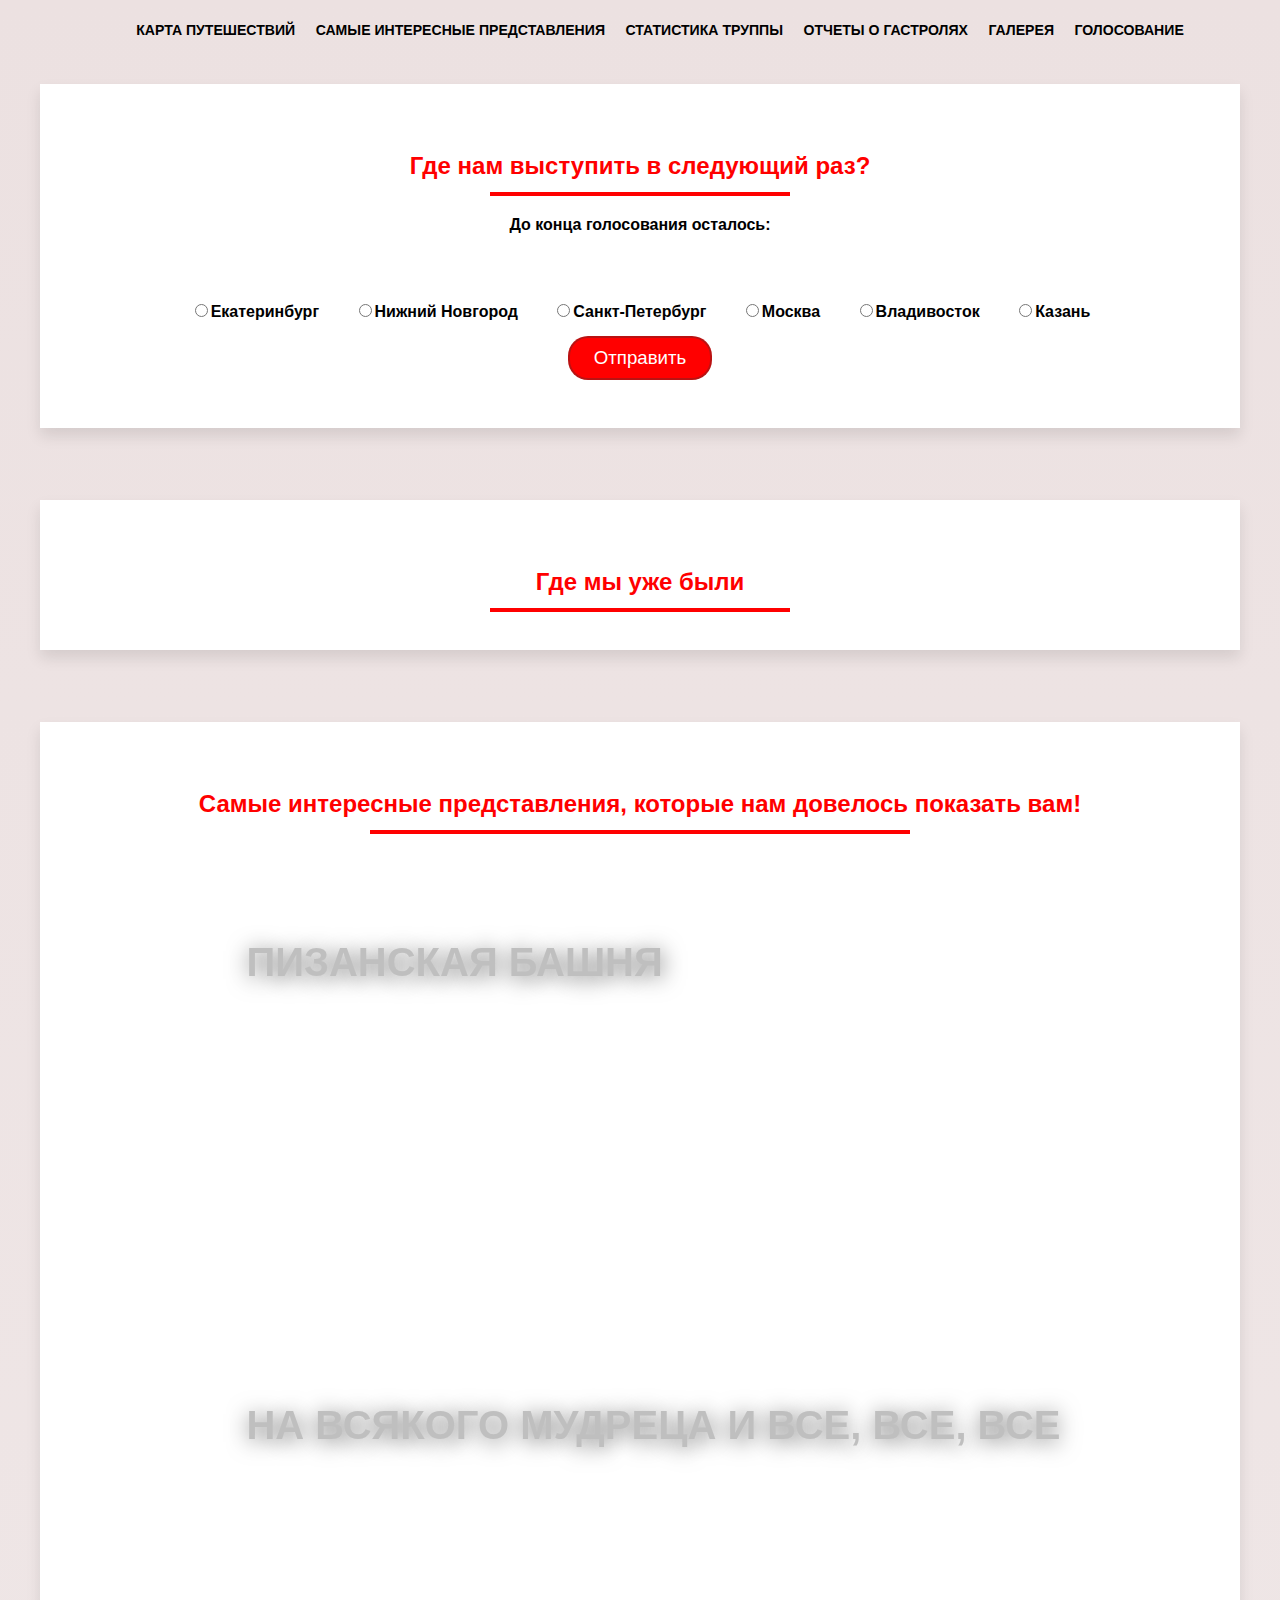
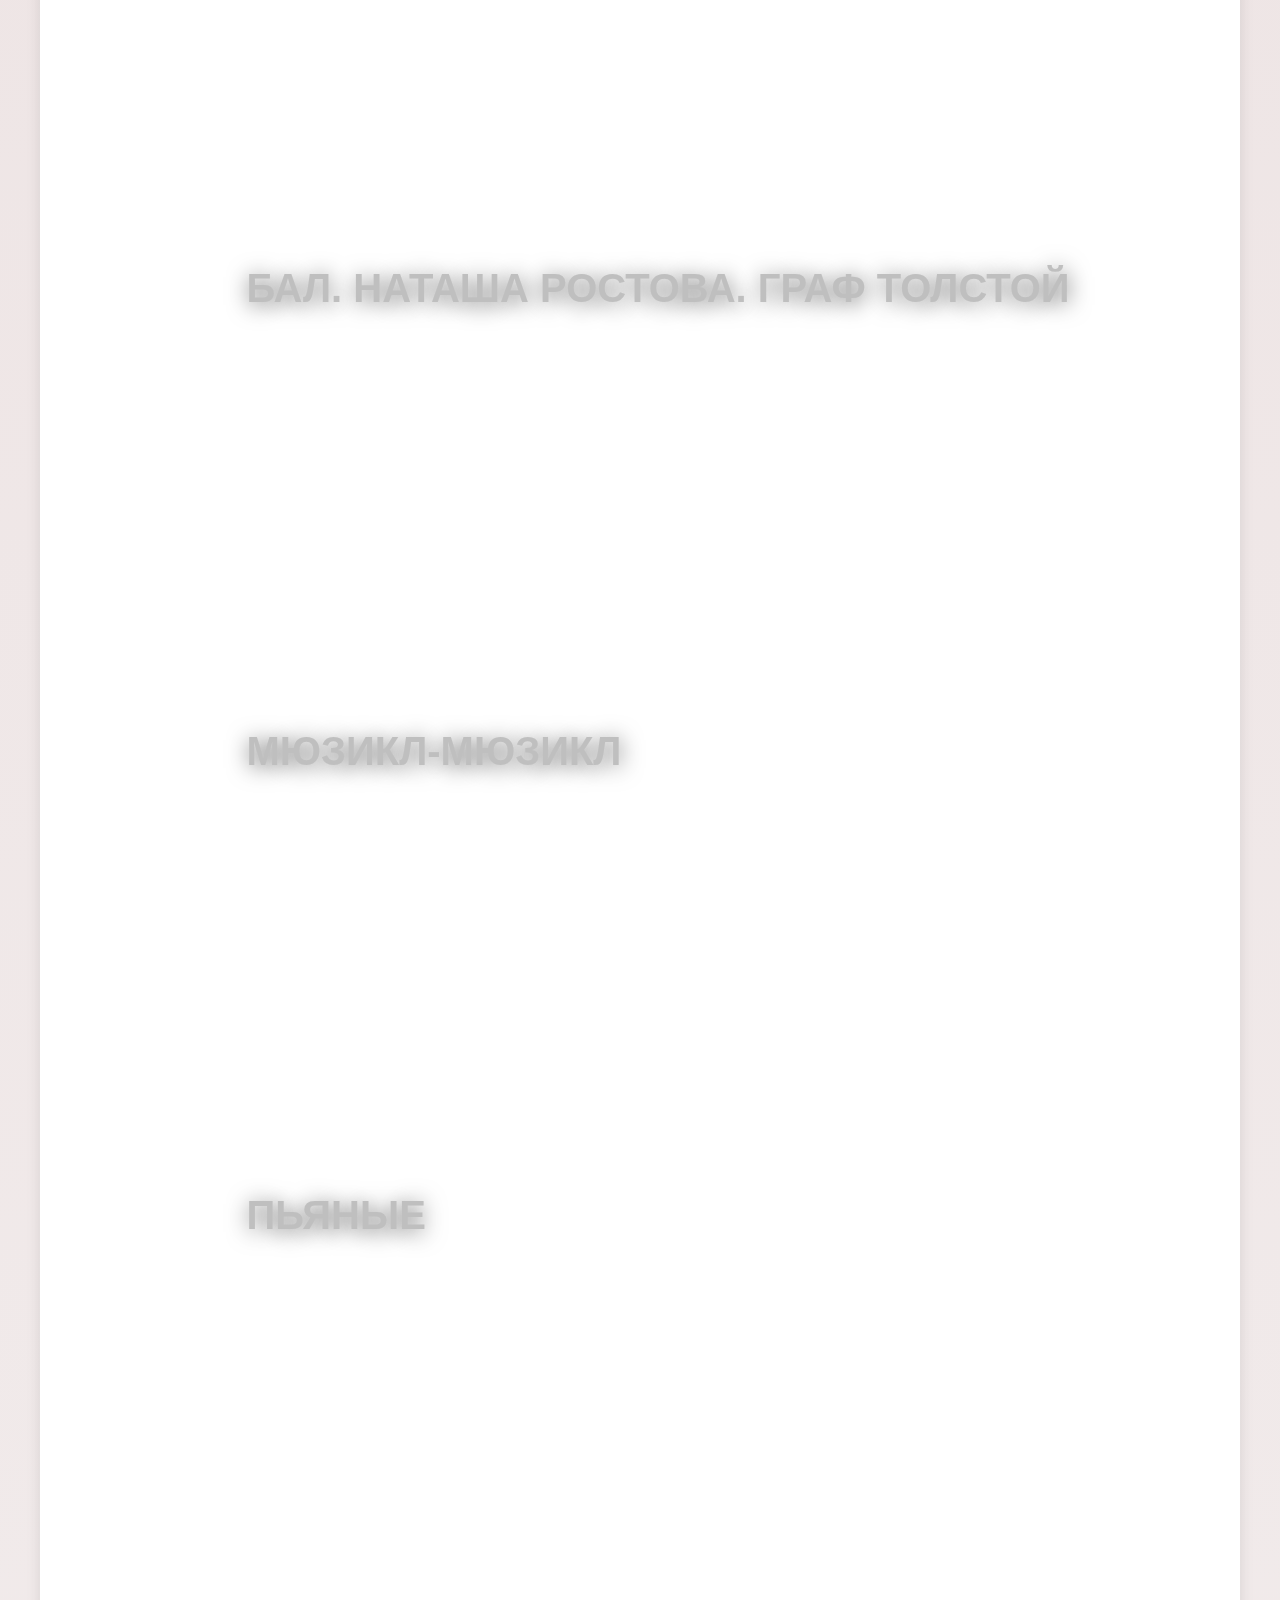
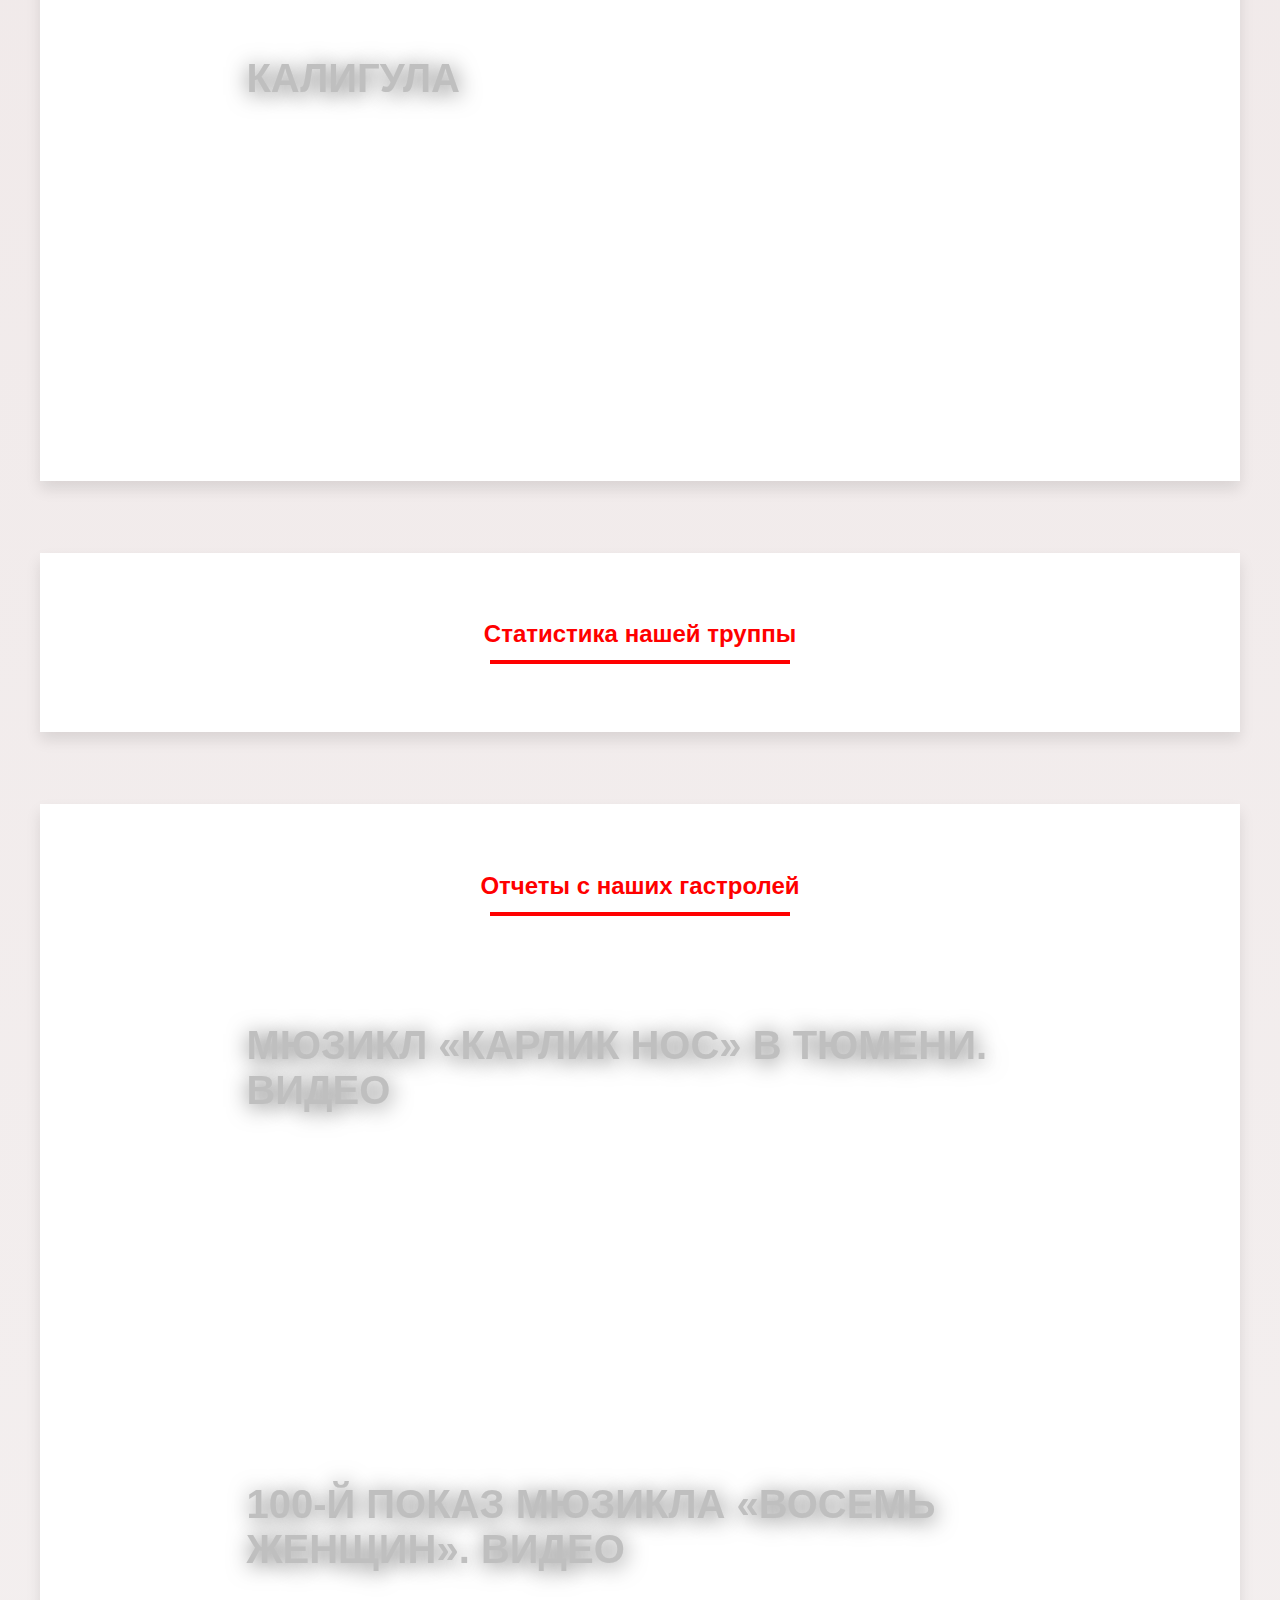
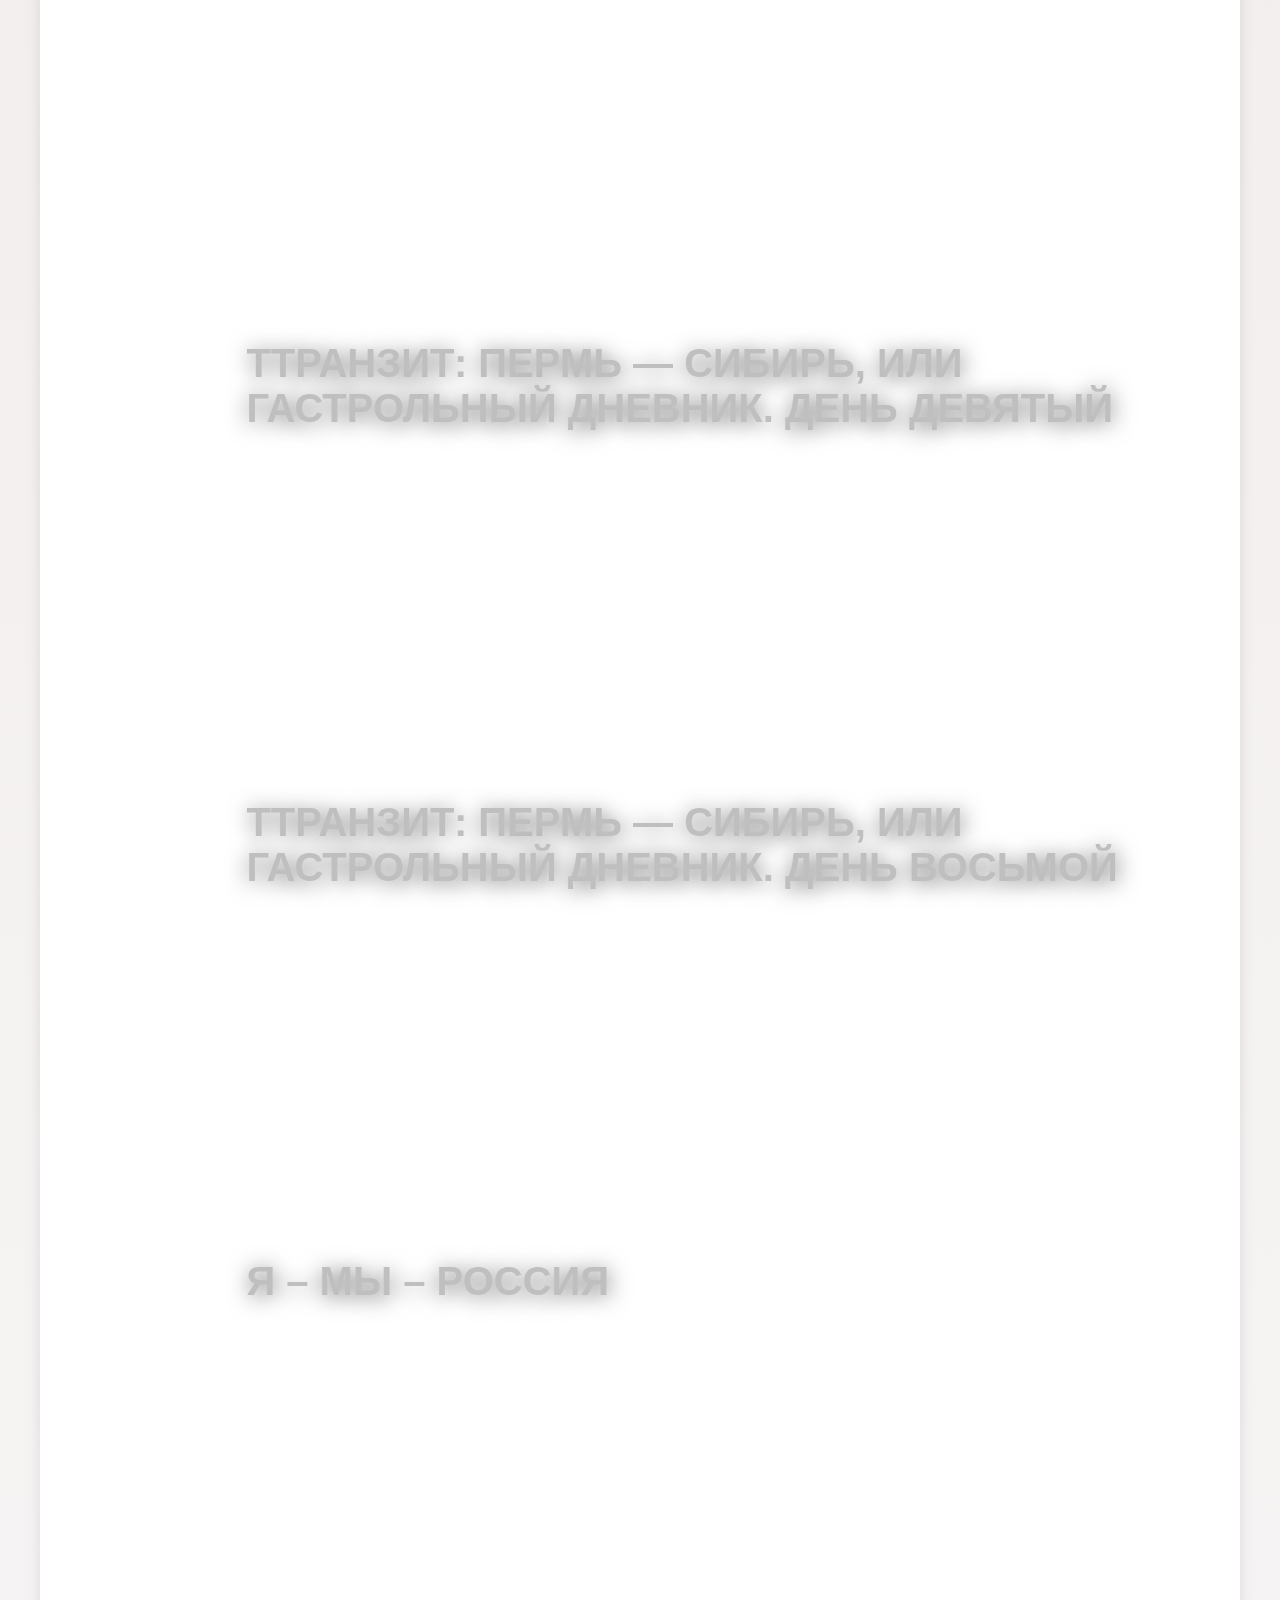
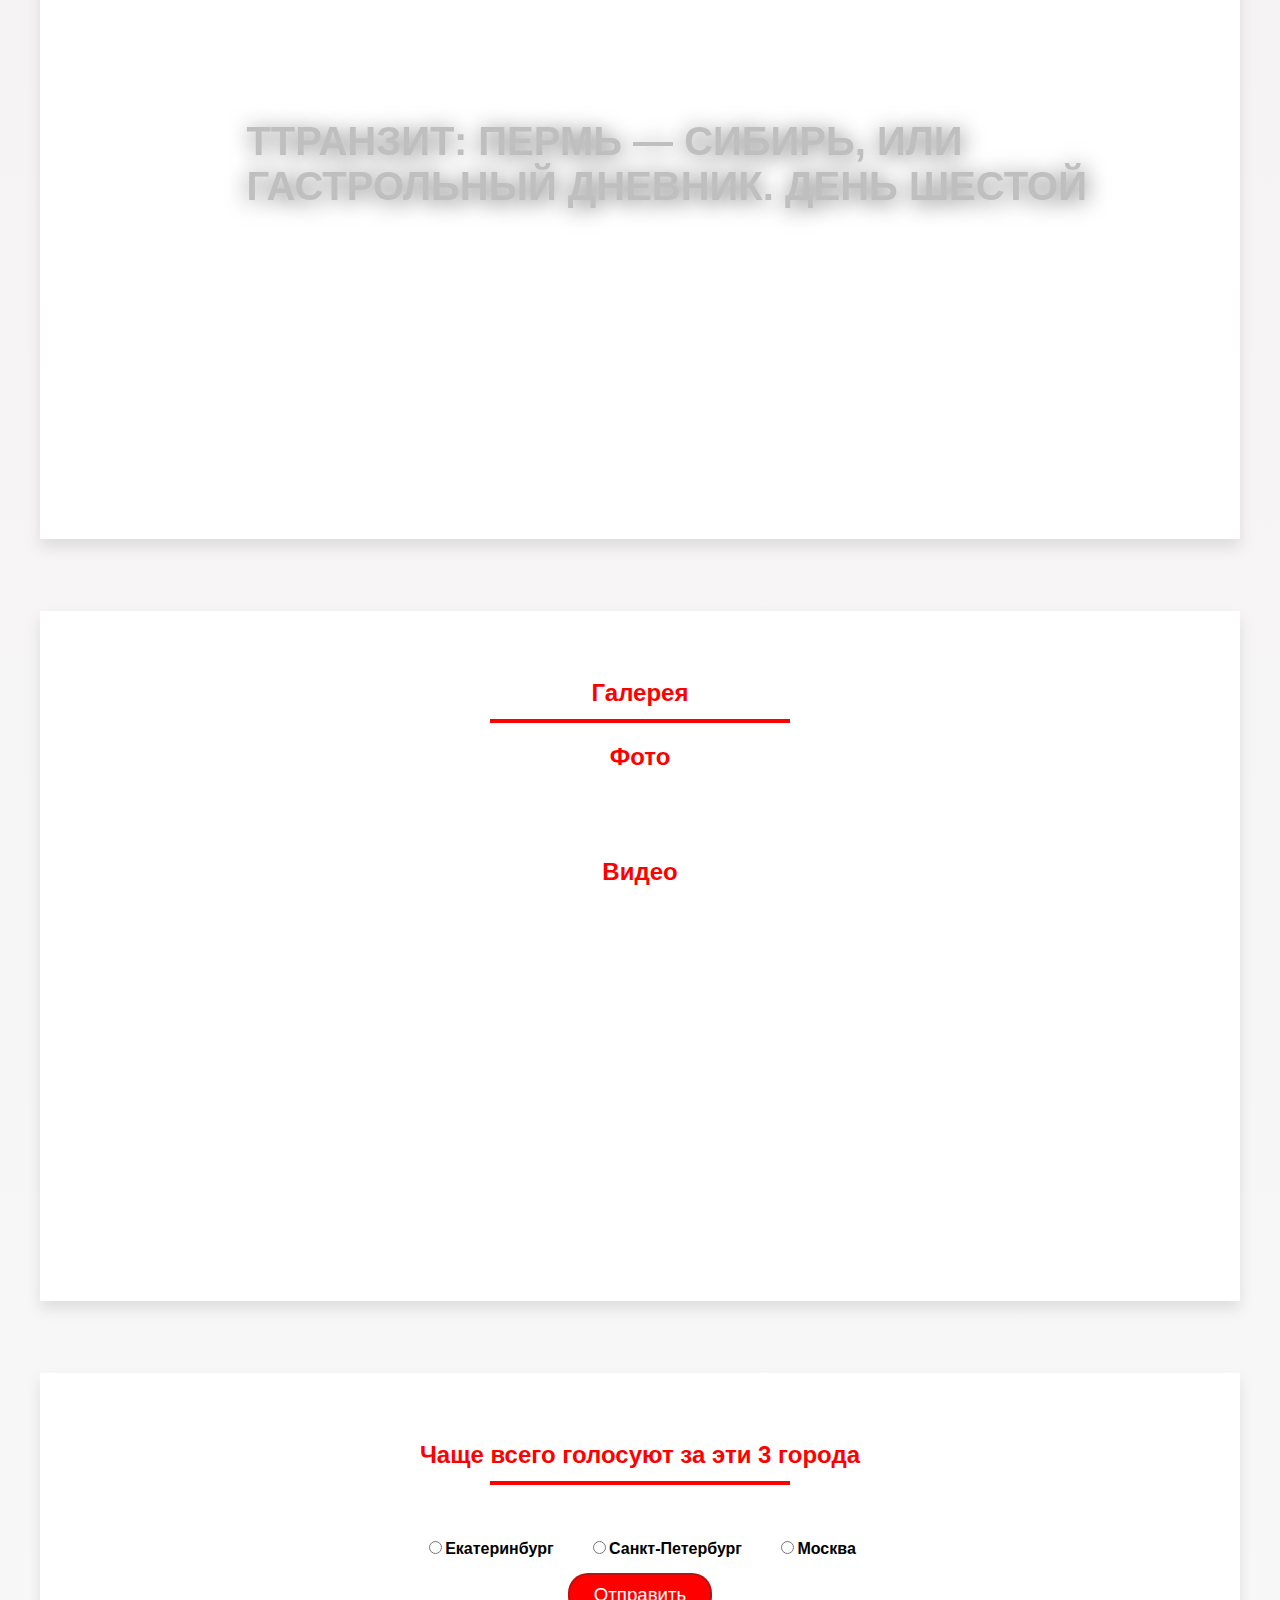
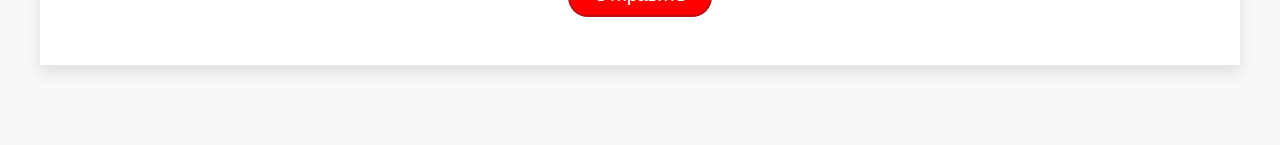
==== commit 3bb47b7e: "files4site" ====
--- a/index.html
+++ b/index.html
@@ -18,7 +18,7 @@
             <div class="menu" align="center">
                 <ul class="main-menu">
                     <li><a href="#map">Карта путешествий</a></li>
-                    <li><a href="#list-favorite-perform">Самые интересные представления</a></li>
+                    <li class="lm"><a href="#list-favorite-perform">Самые интересные представления</a></li>
                     <li><a href="#statistic">Статистика труппы</a></li>
                     <li><a href="#links-to-reports">Отчеты о гастролях</a></li>
                     <li><a href="#gallery">Галерея</a></li>
@@ -29,7 +29,7 @@
         <div class="main-block" id="main-block">
             <h2>Где нам выступить в следующий раз?
                 <hr style="background-color:red;
-                height:4px;border:0;max-width:420px;">
+                height:4px;border:0;width:25%;">
             </h2>
             
             <p align="center" style="font-weight:bold;color:black;">До конца голосования осталось:</p>
@@ -119,7 +119,7 @@
         <div class="map" id="map" align="center">
             <h2>Где мы уже были
                 <hr style="background-color:red;
-                height:4px;border:0;max-width:220px;">
+                height:4px;border:0;width:25%;">
             </h2>
             <br>
             <script type="text/javascript" charset="utf-8" async src="https://api-maps.yandex.ru/services/constructor/1.0/js/?um=constructor%3A54f379dbd6ee945b496805a308d32a233a6560115d0be66696929b1155ceabd0&amp;width=100%25&amp;height=392&amp;lang=ru_RU&amp;scroll=true"></script>
@@ -127,21 +127,21 @@
         <div class="list-favorite-perform" id="list-favorite-perform">
             <h2>Самые интересные представления, которые нам довелось показать вам!
                 <hr style="background-color:red;
-                height:4px;border:0;max-width:720px;">
+                height:4px;border:0;width:45%;">
             </h2>
             <div id="perform">
-                <div class="perform" style="background:  center url(img/perform1.jpg) no-repeat;"><a href="">ПИЗАНСКАЯ БАШНЯ</a></div>
-                <div class="perform"style="background:  center url(img/perform2.jpg) no-repeat;"><a href="">НА ВСЯКОГО МУДРЕЦА И ВСЕ, ВСЕ, ВСЕ</a></div>
-                <div class="perform"style="background:  center url(img/perform3.jpg) no-repeat;"><a href="">БАЛ. НАТАША РОСТОВА. ГРАФ ТОЛСТОЙ</a></div>
-                <div class="perform"style="background:  center url(img/perform4.jpg) no-repeat;"><a href="">МЮЗИКЛ-МЮЗИКЛ</a></div>
-                <div class="perform"style="background:  center url(img/perform5.jpg) no-repeat;"><a href="">ПЬЯНЫЕ</a></div>
-                <div class="perform"style="background:  center url(img/perform6.jpg) no-repeat;"><a href="">КАЛИГУЛА</a></div>
+                <div class="perform" style="background:  center url(img/perform1.jpg) no-repeat;"><a href="pages/p1.html">ПИЗАНСКАЯ БАШНЯ</a></div>
+                <div class="perform"style="background:  center url(img/perform2.jpg) no-repeat;"><a href="pages/p2.html">НА ВСЯКОГО МУДРЕЦА И ВСЕ, ВСЕ, ВСЕ</a></div>
+                <div class="perform"style="background:  center url(img/perform3.jpg) no-repeat;"><a href="pages/p3.html">БАЛ. НАТАША РОСТОВА. ГРАФ ТОЛСТОЙ</a></div>
+                <div class="perform"style="background:  center url(img/perform4.jpg) no-repeat;"><a href="https://teatr-teatr.com/repertoire/myuzikl-myuzikl/">МЮЗИКЛ-МЮЗИКЛ</a></div>
+                <div class="perform"style="background:  center url(img/perform5.jpg) no-repeat;"><a href="https://teatr-teatr.com/repertoire/pyanye/">ПЬЯНЫЕ</a></div>
+                <div class="perform"style="background:  center url(img/perform6.jpg) no-repeat;"><a href="https://teatr-teatr.com/repertoire/kaligula/">КАЛИГУЛА</a></div>
             </div>
         </div>
         <div class="statistic" id="statistic" align="center">
                 <h2>Статистика нашей труппы
                         <hr style="background-color:red;
-                        height:4px;border:0;max-width:220px;">
+                        height:4px;border:0;width:25%;">
                 </h2>
 
                 <div class="infogram-embed" data-id="f3a4f0b2-31da-44f6-b853-39ab4c4e16b7" data-type="interactive" data-title="Infographic Modern"></div>
@@ -151,39 +151,49 @@
         <div class="links-to-reports" id="links-to-reports">
             <h2>Отчеты с наших гастролей
                 <hr style="background-color:red;
-                height:4px;border:0;max-width:220px;">
+                height:4px;border:0;width:25%;">
             </h2>
             <div id="perform">
-                    <div class="perform"style="background: top center url(img/reports1.jpg) no-repeat;background-size:cover;"><a href="">МЮЗИКЛ «КАРЛИК НОС» В ТЮМЕНИ. ВИДЕО</a></div>
-                    <div class="perform"style="background: top center url(img/reports2.jpg) no-repeat;background-size:cover;"><a href="">100-Й ПОКАЗ МЮЗИКЛА «ВОСЕМЬ ЖЕНЩИН». ВИДЕО</a></div>
-                    <div class="perform"style="background: top center url(img/reports3.jpg) no-repeat;background-size:cover;"><a href="">ТТРАНЗИТ: ПЕРМЬ — СИБИРЬ, ИЛИ ГАСТРОЛЬНЫЙ ДНЕВНИК. ДЕНЬ ДЕВЯТЫЙ</a></div>
-                    <div class="perform"style="background: top center url(img/reports4.jpg) no-repeat;background-size:cover;"><a href="">ТТРАНЗИТ: ПЕРМЬ — СИБИРЬ, ИЛИ ГАСТРОЛЬНЫЙ ДНЕВНИК. ДЕНЬ ВОСЬМОЙ</a></div>
-                    <div class="perform"style="background: top center url(img/reports5.jpg) no-repeat;background-size:cover;"><a href="">Я – МЫ – РОССИЯ</a></div>
-                    <div class="perform"style="background: top center url(img/reports6.jpg) no-repeat;background-size:cover;"><a href="">ТТРАНЗИТ: ПЕРМЬ — СИБИРЬ, ИЛИ ГАСТРОЛЬНЫЙ ДНЕВНИК. ДЕНЬ ШЕСТОЙ</a></div>
+                    <div class="perform"style="background: top center url(img/reports1.jpg) no-repeat;background-size:cover;"><a href="https://teatr-teatr.com/media/sobytiya/myuzikl-karlik-nos-v-tyumeni-video/">МЮЗИКЛ «КАРЛИК НОС» В ТЮМЕНИ. ВИДЕО</a></div>
+                    <div class="perform"style="background: top center url(img/reports2.jpg) no-repeat;background-size:cover;"><a href="https://teatr-teatr.com/media/sobytiya/100-y-pokaz-myuzikla-vosem-zhenshchin/">100-Й ПОКАЗ МЮЗИКЛА «ВОСЕМЬ ЖЕНЩИН». ВИДЕО</a></div>
+                    <div class="perform"style="background: top center url(img/reports3.jpg) no-repeat;background-size:cover;"><a href="https://teatr-teatr.com/media/sobytiya/ttranzit-perm-sibir-ili-gastrolnyy-dnevnik-den-devyatyy-/">ТТРАНЗИТ: ПЕРМЬ — СИБИРЬ, ИЛИ ГАСТРОЛЬНЫЙ ДНЕВНИК. ДЕНЬ ДЕВЯТЫЙ</a></div>
+                    <div class="perform"style="background: top center url(img/reports4.jpg) no-repeat;background-size:cover;"><a href="https://teatr-teatr.com/media/sobytiya/ttranzit-perm-sibir-ili-gastrolnyy-dnevnik-den-vosmoy-/">ТТРАНЗИТ: ПЕРМЬ — СИБИРЬ, ИЛИ ГАСТРОЛЬНЫЙ ДНЕВНИК. ДЕНЬ ВОСЬМОЙ</a></div>
+                    <div class="perform"style="background: top center url(img/reports5.jpg) no-repeat;background-size:cover;"><a href="https://teatr-teatr.com/media/sobytiya/ya-my-rossiya/">Я – МЫ – РОССИЯ</a></div>
+                    <div class="perform"style="background: top center url(img/reports6.jpg) no-repeat;background-size:cover;"><a href="https://teatr-teatr.com/media/sobytiya/ttranzit-perm-sibir-ili-gastrolnyy-dnevnik-den-shestoy/">ТТРАНЗИТ: ПЕРМЬ — СИБИРЬ, ИЛИ ГАСТРОЛЬНЫЙ ДНЕВНИК. ДЕНЬ ШЕСТОЙ</a></div>
                 </div>
         </div>
         <div class="gallery" id="gallery" align="center">
             <h2>Галерея
                 <hr style="background-color:red;
-                height:4px;border:0;max-width:220px;">
-            </h2>
+                height:4px;border:0;width:25%;">
+            </h2>
+
             <div class="gallery-box">
-                <a href="gallery/img1.html"> <img src="gallery/img/g1.jpg" tabindex="0" alt=""></a>
-                <a href="gallery/img2.html"><img src="gallery/img/g2.jpg" tabindex="0" alt=""></a>
-                <a href="gallery/img3.html"><img src="gallery/img/g3.jpg" tabindex="0" alt=""></a>
-               <a href="gallery/img4.html"> <img src="gallery/img/4.jpg" tabindex="0" alt=""></a>
-            </div>
-        </div>
-        <div class="vote" id="vote">
-		<h2>Чаще всего голосуют за эти 3 города
+                    <h2>Фото
+                    </h2>
+                        <a href="gallery/img1.html"> <img src="gallery/img/g1.jpg" tabindex="0" alt=""></a>
+                        <a href="gallery/img2.html"><img src="gallery/img/g2.jpg" tabindex="0" alt=""></a>
+                        <a href="gallery/img3.html"><img src="gallery/img/g3.jpg" tabindex="0" alt=""></a>
+                        <a href="gallery/img4.html"> <img src="gallery/img/4.jpg" tabindex="0" alt=""></a>
+                    <h2>Видео
+                    </h2>
+                    <div class="video">
+                            <embed width="50%" height="300" src="https://www.youtube.com/embed/KGS_6U_NVMc">
+                            <embed width="50%" height="300" src="https://www.youtube.com/embed/q6WkmkdPHbU">
+                    </div>   
+            </div>
+        </div>
+        <div class="vote" id="vote" align="center">
+                <h2>Чаще всего голосуют за эти 3 города
                         <hr style="background-color:red;
-                        height:4px;border:0;max-width:320px;">
+                        height:4px;border:0;width:25%;">
                 </h2>
                 <div class="votes" align="center">
                         <label>
                             <img src="img/ekat.jpg" alt=""><br>
                             <input type="radio" name="vote" id="1">Екатеринбург
                         </label>
+
                         <label>
                             <img src="img/stp.jpg" alt=""><br>
                             <input type="radio" name="vote" id="3">Санкт-Петербург
@@ -217,4 +227,4 @@
         </div>
     </div>
 </body>
-</html>
+</html>--- a/css/style.css
+++ b/css/style.css
@@ -346,12 +346,24 @@
     filter: grayscale(0.75);
     transition: .5s ease-in-out;
 }
-
 .gallery-box img:hover{
     filter: grayscale(0);
 }
 
-
+.gallery-box embed{
+    width: 45%;
+    margin: 2%;
+    filter: grayscale(0.75);
+    transition: .5s ease-in-out;
+}
+.gallery-box embed:hover{
+    filter: grayscale(0);
+}
+
+.vote h2{
+    color:#ff0000;
+    text-align: center;
+}
 
 .vote{
 
@@ -363,24 +375,44 @@
 }
 
 .footer{
-    height: 41px;
+
     box-shadow: 0 0px 14px rgba(0,0,0,.1);
     background-color: rgb(255, 255, 255);
     margin-top: 3%;
 }
 
+.footer .lf img{
+    float:left;
+    height:40px;
+    margin:2px;
+}
+
+.footer .si img{
+    float:right;
+    width:40px;
+    margin-right: 10px;
+    filter: grayscale(2);
+    transition: .5s ease-in-out;
+}
+
+.footer .si img:hover{
+    filter: grayscale(0);
+    transition: .2s ease-in-out;
+}
+
+
 
 @media (max-width:1200px){
-    
+
     .logo{
-
-}
-
-.logo img{
-
-    position:relative;
-    display: block;
-}
+        width:100%;
+    }
+    
+    .logo img{
+        width:100%;
+        position:relative;
+        display: block;
+    }
 
     .menu{
         margin-top: 5%;
@@ -400,6 +432,14 @@
         width: 100%;
         margin-left:3px;
         margin-right:3px;
+    }
+
+    .main-menu .lm a{
+        height: auto;
+    }
+
+    .main-menu .lm a:hover{
+        height: auto;
     }
     
     .main-menu a{
@@ -493,4 +533,32 @@
     
     } 
 
-}
+    .gallery-box embed{
+        width: 80%;
+        margin: 2%;
+    }
+
+    .footer .lf img{
+        float:none;
+        margin-left: auto;
+        margin-right: auto;
+        height:40px;
+        margin:2px;
+    }
+    
+    .footer .si img{
+        float: none;
+        margin-left: auto;
+        margin-right: auto;
+        width:40px;
+        margin-right: 10px;
+        filter: grayscale(2);
+        transition: .5s ease-in-out;
+    }
+    
+    .footer .si img:hover{
+        filter: grayscale(0);
+        transition: .2s ease-in-out;
+    }
+
+}